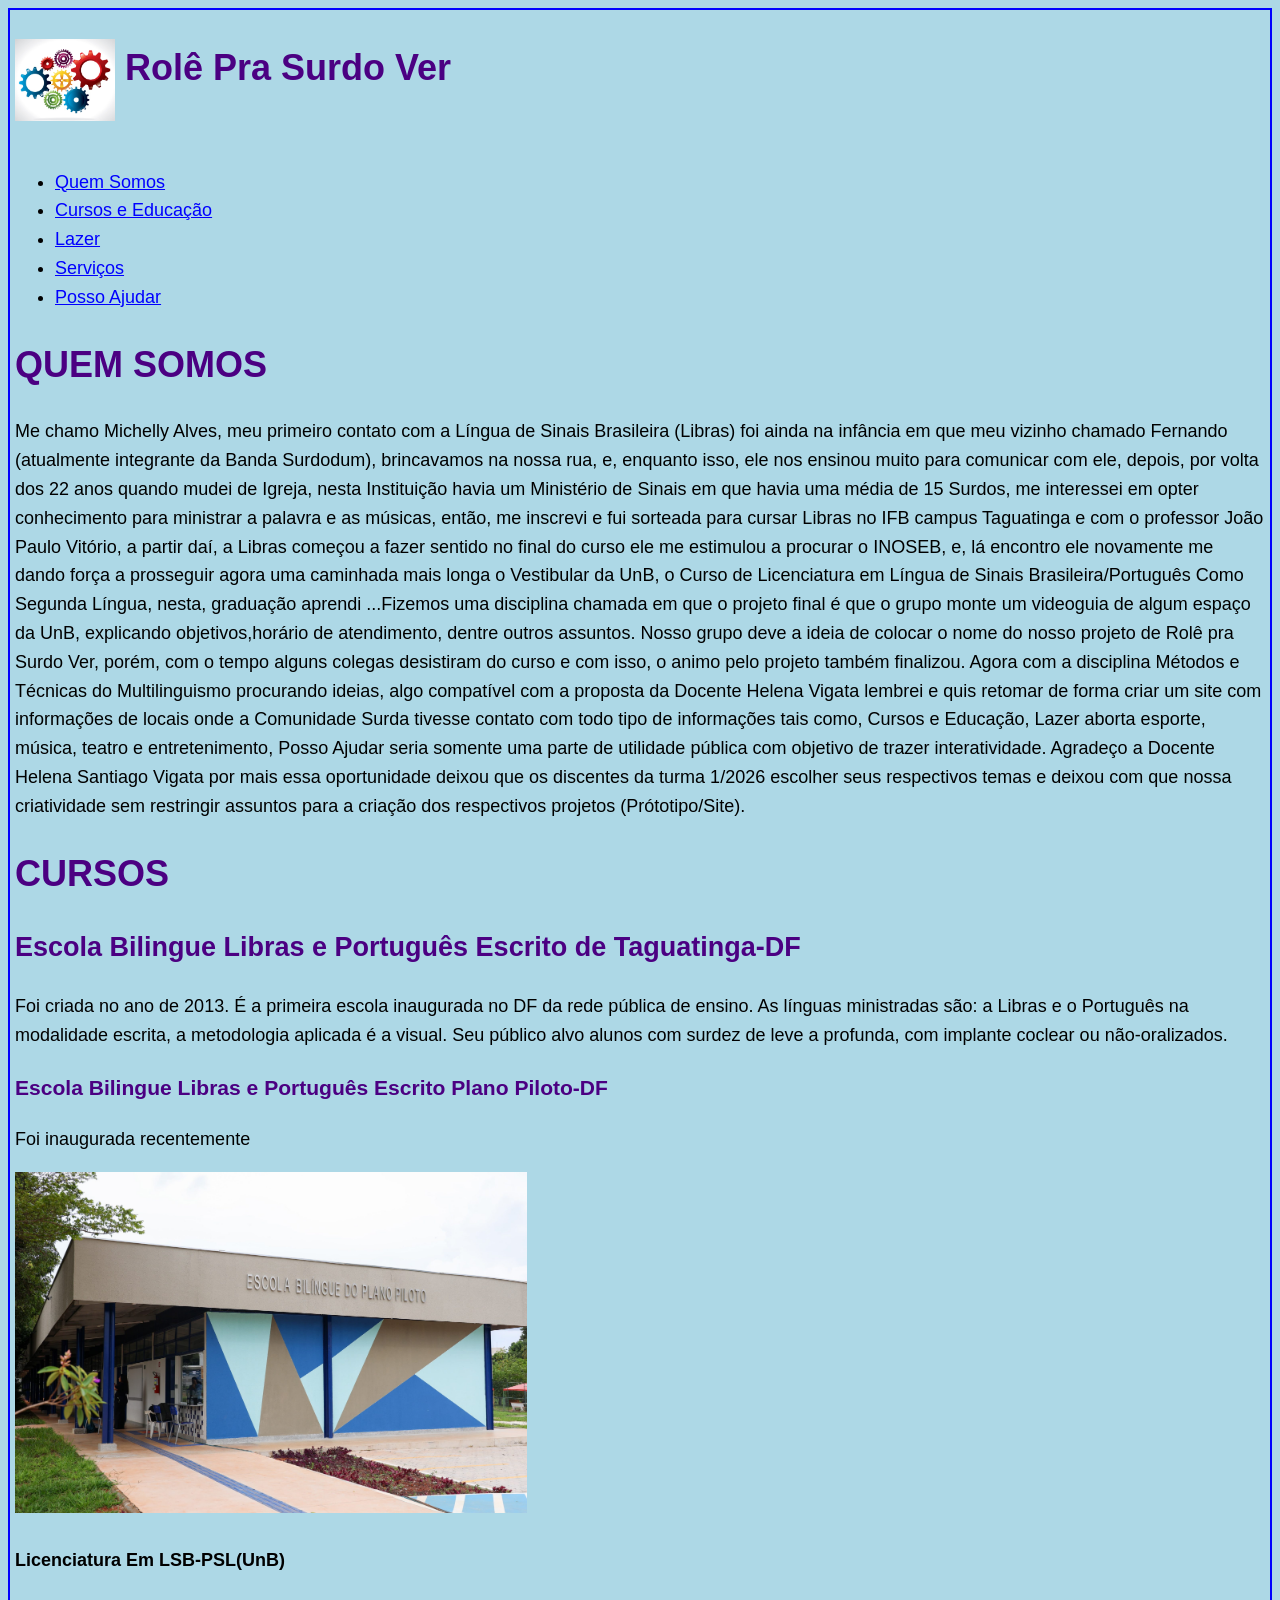
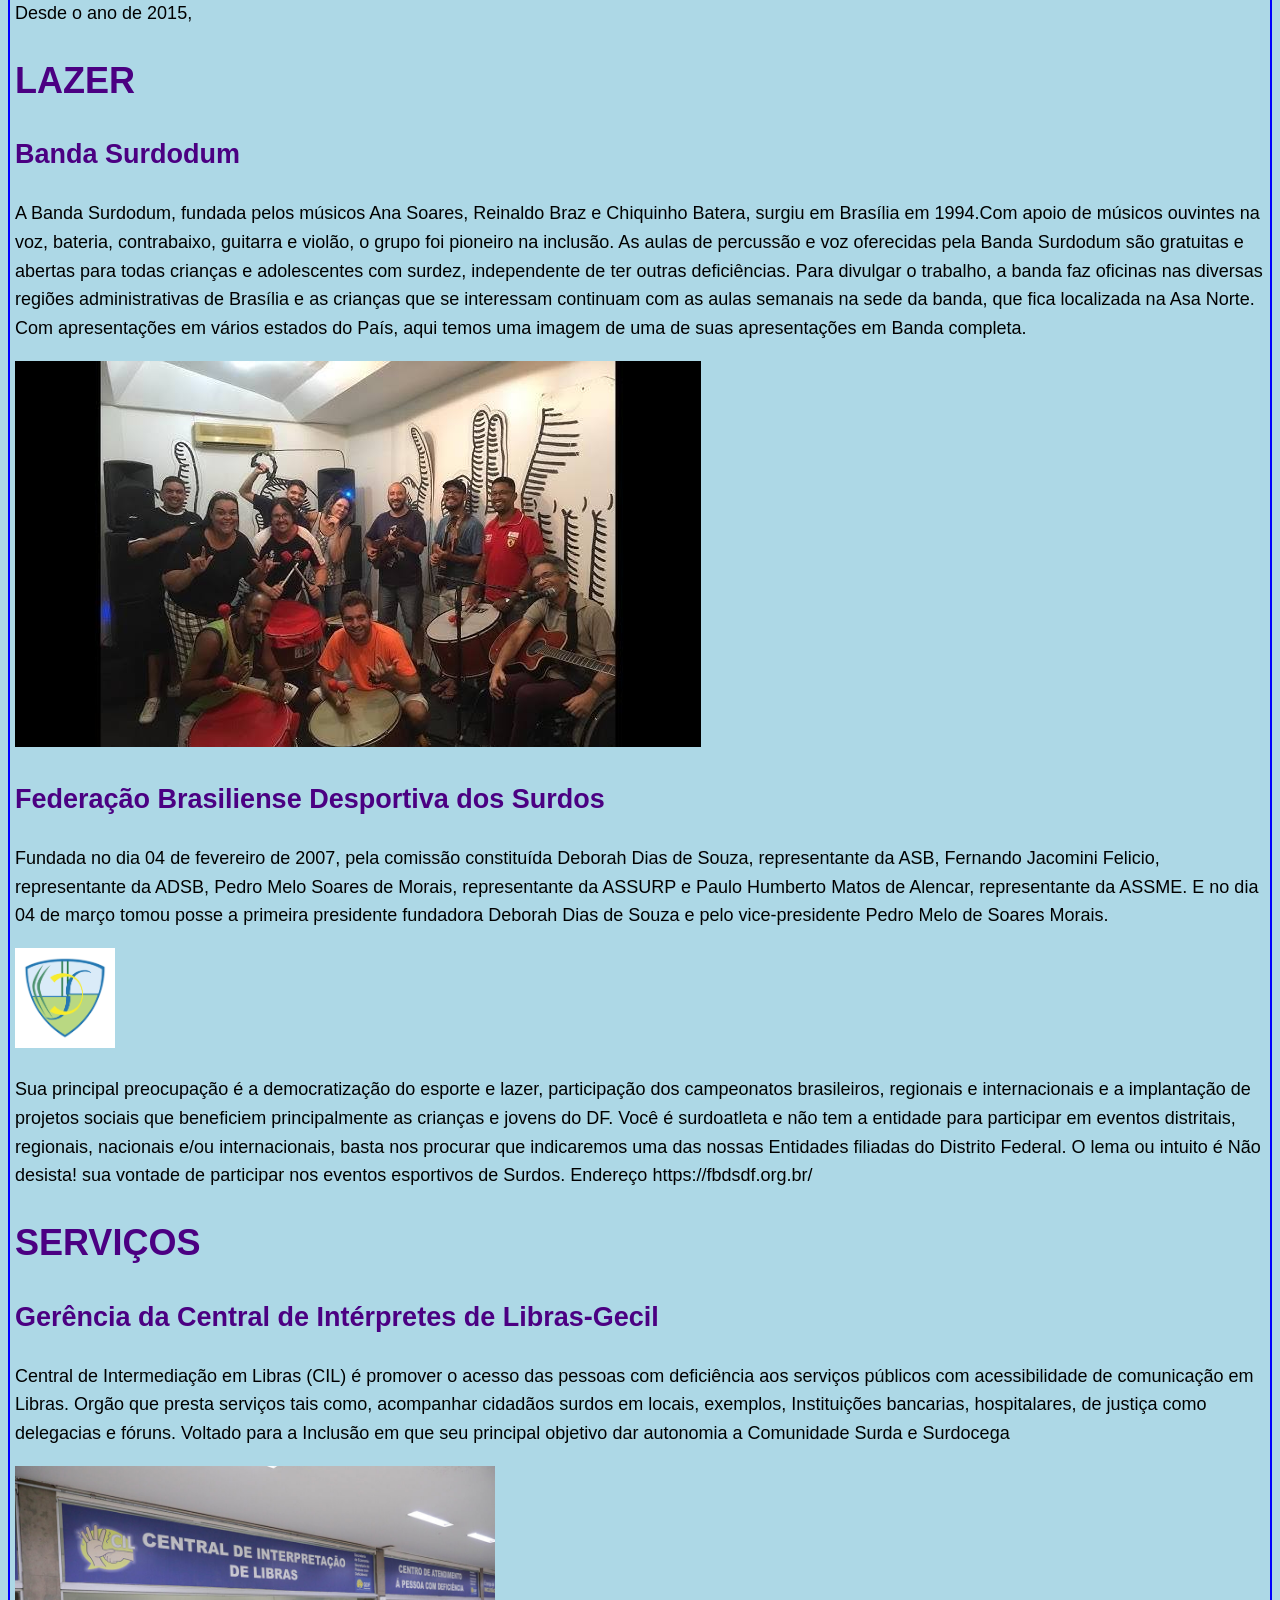
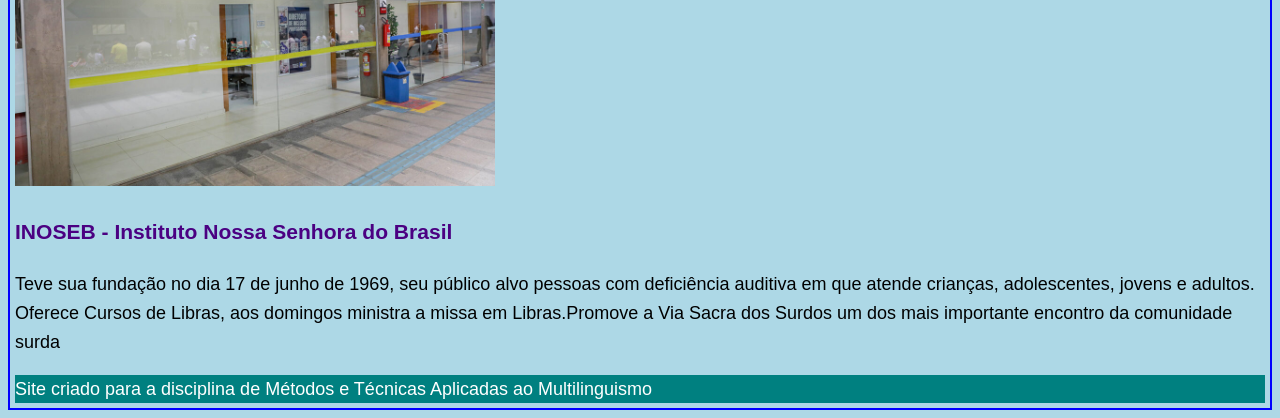
==== index.html @ 5b8fd138 "Alterando estilização" ====
<!DOCTYPE html>
<html lang="pt-BR">
<head>
    <meta charset="UTF-8">
    <meta name="viewport" content="width=device-width, initial-scale=1.0">
    <title>Rolê Pra Surdo Ver</title>
    <link rel="stylesheet" href="estilo.css">
</head>
<body>
    <div class="box">
        <img id="logo" src="img/img engrenagem coloridas.jpeg" alt="Descrição da imagem" />
        <h1>Rolê Pra Surdo Ver</h1>
        
    </div>
    <br />
<nav>
    <ul>
         <li>
            <a href="#Quem Somos">Quem Somos</a>
         </li>
         <li>
            <a href="#Cursos e Educação">Cursos e Educação</a>
         </li>
         <li>
            <a href="#Lazer">Lazer</a>
        </li>
         <li>
            <a href="#Serviços">Serviços</a>
        </li>
         <li>
            <a href="#Posso Ajudar">Posso Ajudar</a>
        </li>
    </ul>
  </nav>
                

            <h1 id="quem-somos">QUEM SOMOS</h1>
            <p>Me chamo Michelly Alves, meu primeiro contato com a Língua de Sinais Brasileira (Libras) foi ainda na infância em que meu vizinho chamado Fernando (atualmente integrante da Banda Surdodum), brincavamos na nossa rua, e, enquanto isso, ele nos ensinou muito para comunicar com ele, depois, por volta dos 22 anos quando mudei de Igreja, nesta Instituição havia um Ministério de Sinais em que havia uma média de 15 Surdos, me interessei em opter conhecimento para ministrar a palavra e as músicas, então, me inscrevi e fui sorteada para cursar Libras no IFB campus Taguatinga e com o professor João Paulo Vitório, a partir daí, a Libras começou a fazer sentido no final do curso ele me estimulou a procurar o INOSEB, e, lá encontro ele novamente me dando força a prosseguir agora uma caminhada mais longa o Vestibular da UnB, o Curso de Licenciatura em Língua de Sinais Brasileira/Português Como Segunda Língua, nesta, graduação aprendi ...Fizemos uma disciplina chamada  em que o projeto final é que o grupo monte um videoguia de algum espaço da UnB, explicando objetivos,horário de atendimento, dentre outros assuntos. Nosso grupo deve a ideia de colocar o nome do nosso projeto de Rolê pra Surdo Ver, porém, com o tempo alguns colegas desistiram do curso e com isso, o animo pelo projeto também finalizou. Agora com a disciplina Métodos e Técnicas do Multilinguismo procurando ideias, algo compatível com a proposta da Docente Helena Vigata lembrei e quis retomar de forma criar um site com informações de locais onde a Comunidade Surda tivesse contato com todo tipo de informações tais como, Cursos e Educação, Lazer aborta esporte, música, teatro e entretenimento, Posso Ajudar seria somente uma parte de utilidade pública com objetivo de trazer interatividade. Agradeço a Docente Helena Santiago Vigata por mais essa oportunidade deixou que os discentes da turma 1/2026 escolher seus respectivos temas e deixou com que nossa criatividade sem restringir assuntos para a criação dos respectivos projetos (Prótotipo/Site).</p>
                
                
            <h1 id="Cursos e Educação">CURSOS</h1>
            <h2>Escola Bilingue Libras e Português Escrito de Taguatinga-DF</h2>
            <p> Foi criada no ano de 2013. É a primeira escola inaugurada no DF da rede pública de ensino. As línguas ministradas são: a Libras e o Português na modalidade escrita, a metodologia aplicada é a visual. Seu público alvo alunos com surdez de leve a profunda, com implante coclear ou não-oralizados. </p>
    
            <h3>Escola Bilingue Libras e Português Escrito Plano Piloto-DF</h3>
            <p> Foi inaugurada recentemente </p>
            <img src="img/fachada da escola bilingue plano piloto.jpeg " width="512">
            
            <h4> Licenciatura Em LSB-PSL(UnB)</h4>
            <p>Desde o ano de 2015, </p>
        
       

            <h1 id="lazer">LAZER</h1>    
            <h2>Banda Surdodum</h2>
            <p> A Banda Surdodum, fundada pelos músicos Ana Soares, Reinaldo Braz e Chiquinho Batera, surgiu em Brasília em 1994.Com apoio de músicos ouvintes na voz, bateria, contrabaixo, guitarra e violão, o grupo foi pioneiro na inclusão.

                As aulas de percussão e voz oferecidas pela Banda Surdodum são gratuitas e abertas para todas crianças e adolescentes com surdez, independente de ter outras deficiências. Para divulgar o trabalho, a banda faz oficinas nas diversas regiões administrativas de Brasília e as crianças que se interessam continuam com as aulas semanais na sede da banda, que fica localizada na Asa Norte. Com apresentações em vários estados do País, aqui temos uma imagem de uma de suas apresentações em Banda completa.   </p>
            <img id="surdodum" src="img/surdodum.jpeg">
            <h2>Federação Brasiliense Desportiva dos Surdos</h2>
            <p> Fundada no dia 04 de fevereiro de 2007, pela comissão constituída Deborah Dias de Souza, representante da ASB, Fernando Jacomini Felicio, representante da ADSB, Pedro Melo Soares de Morais, representante da ASSURP e Paulo Humberto Matos de Alencar, representante da ASSME. E no dia 04 de março tomou posse a primeira presidente fundadora Deborah Dias de Souza e pelo vice-presidente Pedro Melo de Soares Morais.</p>
            <img id="fds" src="img/images.png">
            <p>
                Sua principal preocupação é a democratização do esporte e lazer, participação dos campeonatos brasileiros, regionais e internacionais e a implantação de projetos sociais que beneficiem principalmente as crianças e jovens do DF.

                Você é surdoatleta e não tem a entidade para participar em eventos distritais, regionais, nacionais e/ou internacionais, basta nos procurar que indicaremos uma das nossas Entidades filiadas do Distrito Federal.

                O lema ou intuito é Não desista! sua vontade de participar nos eventos esportivos de Surdos. Endereço https://fbdsdf.org.br/</p>
            </p>
            
            <h1 id="serviços">SERVIÇOS</h1>
            <h2>Gerência da Central de Intérpretes de Libras-Gecil</h2>
            <p> Central de Intermediação em Libras (CIL) é promover o acesso das pessoas com deficiência aos serviços públicos com acessibilidade de comunicação em Libras. Orgão que presta serviços tais como, acompanhar cidadãos surdos em locais, exemplos, Instituições bancarias, hospitalares, de justiça como delegacias e fóruns. Voltado para a Inclusão em que seu principal objetivo dar autonomia a Comunidade Surda e Surdocega</p>
            <img id="gecil" src="img/gecildf.jpg" />

            <h3>INOSEB - Instituto Nossa Senhora do Brasil</h3>
            <p>Teve sua fundação no dia 17 de junho de 1969, seu público alvo pessoas com deficiência auditiva em que atende crianças, adolescentes, jovens e adultos. Oferece Cursos de Libras, aos domingos ministra a missa em Libras.Promove a Via Sacra dos Surdos um dos mais importante encontro da comunidade surda</p>
            
<footer>Site criado para a disciplina de Métodos e Técnicas Aplicadas ao Multilinguismo</footer>
<div vw class="enabled">
  <div vw-access-button class="active"></div>
  <div vw-plugin-wrapper>
    <div class="vw-plugin-top-wrapper"></div>
  </div>
</div>
<script src="https://vlibras.gov.br/app/vlibras-plugin.js"></script>
<script>
  new window.VLibras.Widget('https://vlibras.gov.br/app');
</script>
</body>
</html>
---- estilo.css ----
element.style {

}
{
    padding: 0,3rem;
    background-color: #567895;
}
*,*::before, *::after {
    box-sizing: border-box;
}
div {
    display: block;
    unicode-bidi: isolate;
}
:root{
    --bg: lightblue;
    --heading: indigo;
    --link: blue;
    --bg-footer: teal;
    --text-footer: white;
}

body{
    padding: 5px;
    background: var(--bg);
    color: var(--text);
    font-size: 18px;
    line-height: 1.6;
    font-family: Arial, sans-serif;
    border-style: solid; 
    border-width: 2px;
    border-color: blue;

}

h1,h2,h3 {
    color: var(--heading);
}
a {
    color: var(--link);
    text-decoration: underline;
}

button {
    background: var(--primary);
    color:#FFFFFF;
    border: none;
    padding: 12px 18px;
    border-radius: 10px;
}

footer{
    bottom: 0;
    background: var(--bg-footer);
    color: var(--text-footer);
}

#logo 
{
    float: left;
    margin-right: 10px;
    width: 100px;
    
}
#lazer
{
    width: 70px;
}
#fds
{
    width: 100px;
}
#gecil
{
    width: 480px;
}
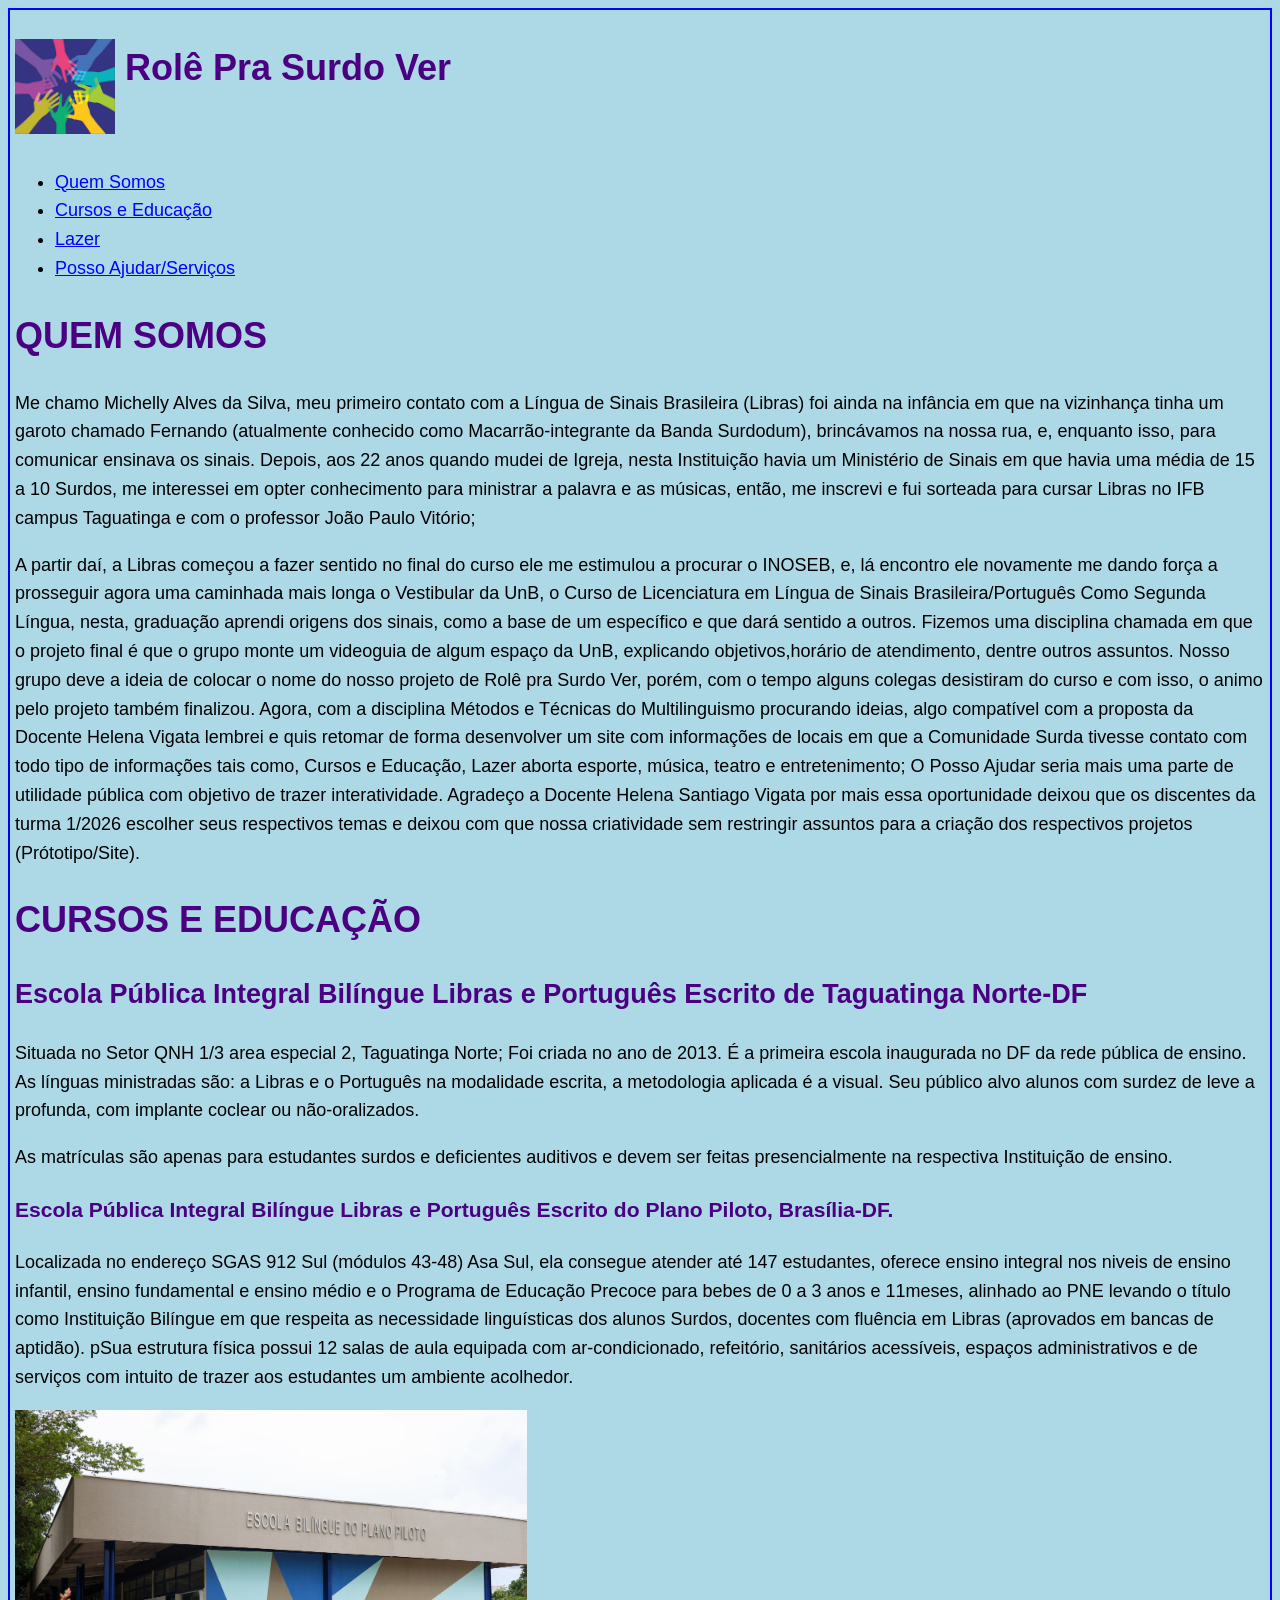
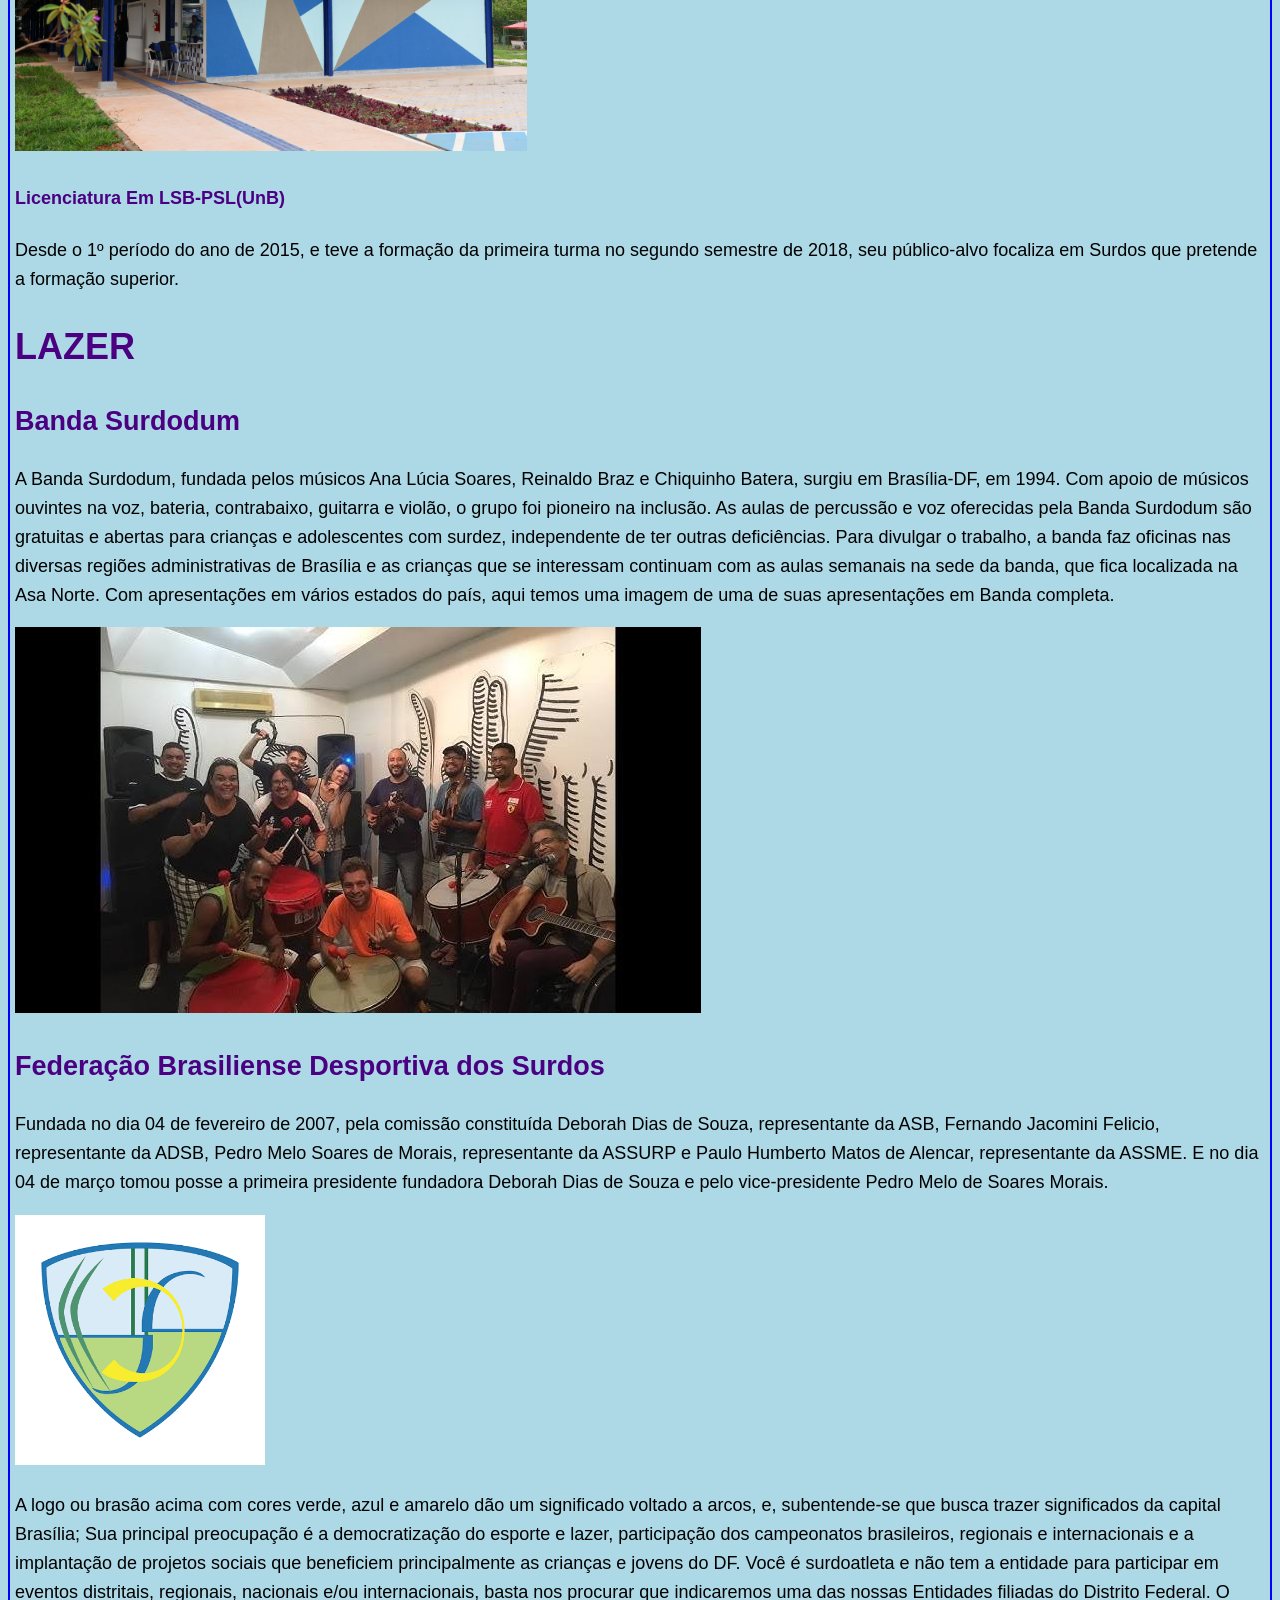
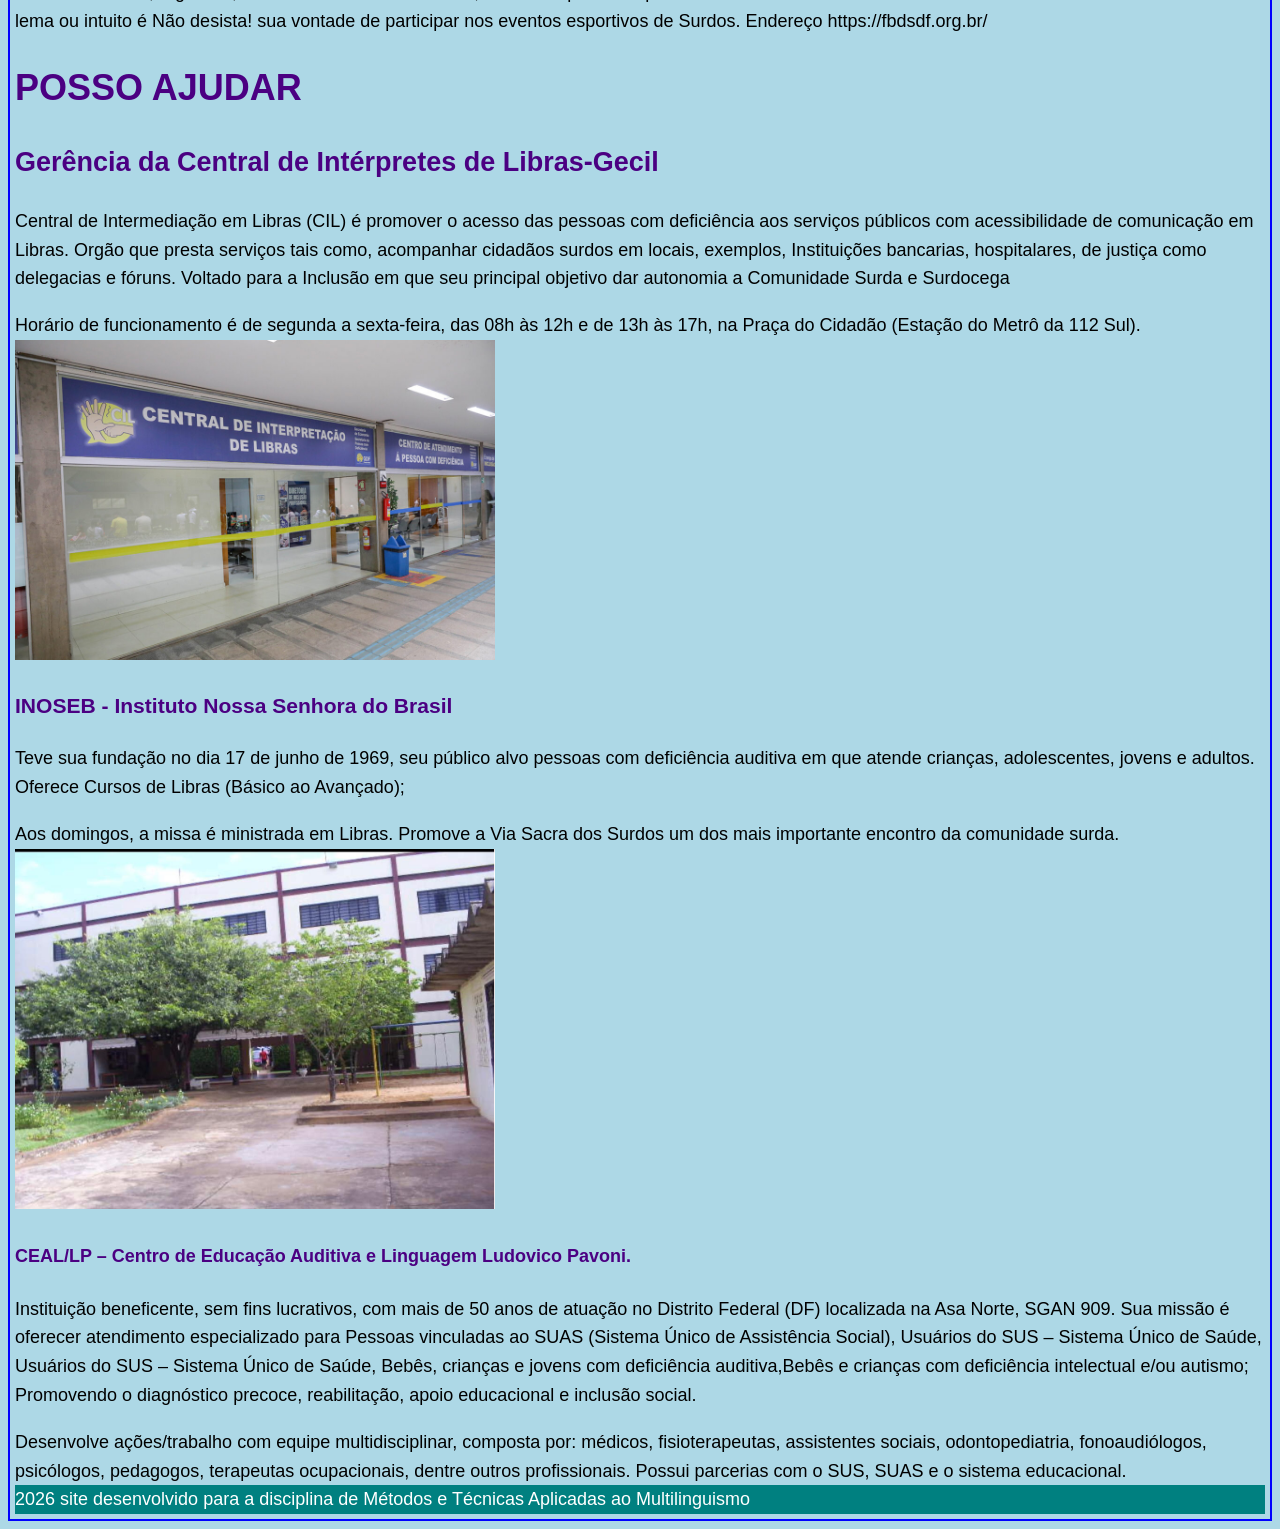
==== commit 8a432ed1: "Alterando estilização" ====
--- a/index.html
+++ b/index.html
@@ -8,7 +8,7 @@
 </head>
 <body>
     <div class="box">
-        <img id="logo" src="img/img engrenagem coloridas.jpeg" alt="Descrição da imagem" />
+        <img id="logo" src="img/circulo de maos.jpg" Descrição da imagem" />
         <h1>Rolê Pra Surdo Ver</h1>
         
     </div>
@@ -25,42 +25,41 @@
             <a href="#Lazer">Lazer</a>
         </li>
          <li>
-            <a href="#Serviços">Serviços</a>
-        </li>
-         <li>
-            <a href="#Posso Ajudar">Posso Ajudar</a>
+            <a href="#POSSO AJUDAR">Posso Ajudar/Serviços</a>
         </li>
     </ul>
   </nav>
                 
 
             <h1 id="quem-somos">QUEM SOMOS</h1>
-            <p>Me chamo Michelly Alves, meu primeiro contato com a Língua de Sinais Brasileira (Libras) foi ainda na infância em que meu vizinho chamado Fernando (atualmente integrante da Banda Surdodum), brincavamos na nossa rua, e, enquanto isso, ele nos ensinou muito para comunicar com ele, depois, por volta dos 22 anos quando mudei de Igreja, nesta Instituição havia um Ministério de Sinais em que havia uma média de 15 Surdos, me interessei em opter conhecimento para ministrar a palavra e as músicas, então, me inscrevi e fui sorteada para cursar Libras no IFB campus Taguatinga e com o professor João Paulo Vitório, a partir daí, a Libras começou a fazer sentido no final do curso ele me estimulou a procurar o INOSEB, e, lá encontro ele novamente me dando força a prosseguir agora uma caminhada mais longa o Vestibular da UnB, o Curso de Licenciatura em Língua de Sinais Brasileira/Português Como Segunda Língua, nesta, graduação aprendi ...Fizemos uma disciplina chamada  em que o projeto final é que o grupo monte um videoguia de algum espaço da UnB, explicando objetivos,horário de atendimento, dentre outros assuntos. Nosso grupo deve a ideia de colocar o nome do nosso projeto de Rolê pra Surdo Ver, porém, com o tempo alguns colegas desistiram do curso e com isso, o animo pelo projeto também finalizou. Agora com a disciplina Métodos e Técnicas do Multilinguismo procurando ideias, algo compatível com a proposta da Docente Helena Vigata lembrei e quis retomar de forma criar um site com informações de locais onde a Comunidade Surda tivesse contato com todo tipo de informações tais como, Cursos e Educação, Lazer aborta esporte, música, teatro e entretenimento, Posso Ajudar seria somente uma parte de utilidade pública com objetivo de trazer interatividade. Agradeço a Docente Helena Santiago Vigata por mais essa oportunidade deixou que os discentes da turma 1/2026 escolher seus respectivos temas e deixou com que nossa criatividade sem restringir assuntos para a criação dos respectivos projetos (Prótotipo/Site).</p>
-                
-                
-            <h1 id="Cursos e Educação">CURSOS</h1>
-            <h2>Escola Bilingue Libras e Português Escrito de Taguatinga-DF</h2>
-            <p> Foi criada no ano de 2013. É a primeira escola inaugurada no DF da rede pública de ensino. As línguas ministradas são: a Libras e o Português na modalidade escrita, a metodologia aplicada é a visual. Seu público alvo alunos com surdez de leve a profunda, com implante coclear ou não-oralizados. </p>
-    
-            <h3>Escola Bilingue Libras e Português Escrito Plano Piloto-DF</h3>
-            <p> Foi inaugurada recentemente </p>
+            <p>Me chamo Michelly Alves da Silva, meu primeiro contato com a Língua de Sinais Brasileira (Libras) foi ainda na infância em que na vizinhança tinha um garoto chamado Fernando (atualmente  conhecido como Macarrão-integrante da Banda Surdodum), brincávamos na nossa rua, e, enquanto isso, para comunicar ensinava os sinais. Depois, aos 22 anos quando mudei de Igreja, nesta Instituição havia um Ministério de Sinais em que havia uma média de 15  a 10 Surdos, me interessei em opter conhecimento para ministrar a palavra e as músicas, então, me inscrevi e fui sorteada para cursar Libras no IFB campus Taguatinga e com o professor João Paulo Vitório;</p>
+            <p1> A partir daí, a Libras começou a fazer sentido no final do curso ele me estimulou a procurar o INOSEB, e, lá encontro ele novamente me dando força a prosseguir agora uma caminhada mais longa o Vestibular da UnB, o Curso de Licenciatura em Língua de Sinais Brasileira/Português Como Segunda Língua, nesta, graduação aprendi origens dos sinais, como a base de um específico e que dará sentido a outros. Fizemos uma disciplina chamada  em que o projeto final é que o grupo monte um videoguia de algum espaço da UnB, explicando objetivos,horário de atendimento, dentre outros assuntos. Nosso grupo deve a ideia de colocar o nome do nosso projeto de Rolê pra Surdo Ver, porém, com o tempo alguns colegas desistiram do curso e com isso, o animo pelo projeto também finalizou. 
+            <p2> Agora, com a disciplina Métodos e Técnicas do Multilinguismo procurando ideias, algo compatível com a proposta da Docente Helena Vigata lembrei e quis retomar de forma desenvolver um site com informações de locais em que a Comunidade Surda tivesse contato com todo tipo de informações tais como, Cursos e Educação, Lazer aborta esporte, música, teatro e entretenimento; O Posso Ajudar seria mais uma parte de utilidade pública com objetivo de trazer interatividade. Agradeço a Docente Helena Santiago Vigata por mais essa oportunidade deixou que os discentes da turma 1/2026 escolher seus respectivos temas e deixou com que nossa criatividade sem restringir assuntos para a criação dos respectivos projetos (Prótotipo/Site).</p2>
+            <h1 id="Cursos e Educação">CURSOS E EDUCAÇÃO</h1>
+            <h2> Escola Pública Integral Bilíngue Libras e Português Escrito de Taguatinga Norte-DF </h2>
+            <p> Situada no Setor QNH 1/3 area especial 2, Taguatinga Norte; Foi criada no ano de 2013. É a primeira escola inaugurada no DF da rede pública de ensino. As línguas ministradas são: a Libras e o Português na modalidade escrita, a metodologia aplicada é a visual. Seu público alvo alunos com surdez de leve a profunda, com implante coclear ou não-oralizados. </p>
+            <p1> As matrículas são apenas para estudantes surdos e deficientes auditivos e devem ser feitas presencialmente na respectiva Instituição de ensino. </p1>
+            
+            <h3> Escola Pública Integral Bilíngue Libras e Português Escrito do Plano Piloto, Brasília-DF.</h3>
+            <p> Localizada no endereço SGAS 912 Sul (módulos 43-48) Asa Sul, ela consegue atender até 147 estudantes, oferece ensino integral nos niveis de ensino infantil, ensino fundamental e ensino médio e o Programa de Educação Precoce para bebes de 0 a 3 anos e 11meses, alinhado ao PNE levando o título como Instituição Bilíngue em que respeita as necessidade linguísticas dos alunos Surdos, docentes com fluência em Libras (aprovados em bancas de aptidão). pSua estrutura física possui 12 salas de aula equipada com ar-condicionado, refeitório, sanitários acessíveis, espaços administrativos e de serviços com intuito de trazer aos estudantes um ambiente acolhedor.</p>
             <img src="img/fachada da escola bilingue plano piloto.jpeg " width="512">
             
             <h4> Licenciatura Em LSB-PSL(UnB)</h4>
-            <p>Desde o ano de 2015, </p>
+            <p> Desde o 1º período do ano de 2015, e teve a formação da primeira turma no segundo semestre de 2018, seu público-alvo focaliza em Surdos que pretende a formação superior.</p>
         
        
 
             <h1 id="lazer">LAZER</h1>    
             <h2>Banda Surdodum</h2>
-            <p> A Banda Surdodum, fundada pelos músicos Ana Soares, Reinaldo Braz e Chiquinho Batera, surgiu em Brasília em 1994.Com apoio de músicos ouvintes na voz, bateria, contrabaixo, guitarra e violão, o grupo foi pioneiro na inclusão.
+            <p> A Banda Surdodum, fundada pelos músicos Ana Lúcia Soares, Reinaldo Braz e Chiquinho Batera, surgiu em Brasília-DF, em 1994. Com apoio de músicos ouvintes na voz, bateria, contrabaixo, guitarra e violão, o grupo foi pioneiro na inclusão.
 
-                As aulas de percussão e voz oferecidas pela Banda Surdodum são gratuitas e abertas para todas crianças e adolescentes com surdez, independente de ter outras deficiências. Para divulgar o trabalho, a banda faz oficinas nas diversas regiões administrativas de Brasília e as crianças que se interessam continuam com as aulas semanais na sede da banda, que fica localizada na Asa Norte. Com apresentações em vários estados do País, aqui temos uma imagem de uma de suas apresentações em Banda completa.   </p>
+                As aulas de percussão e voz oferecidas pela Banda Surdodum são gratuitas e abertas para crianças e adolescentes com surdez, independente de ter outras deficiências. Para divulgar o trabalho, a banda faz oficinas nas diversas regiões administrativas de Brasília e as crianças que se interessam continuam com as aulas semanais na sede da banda, que fica localizada na Asa Norte. Com apresentações em vários estados do país, aqui temos uma imagem de uma de suas apresentações em Banda completa.   </p>
             <img id="surdodum" src="img/surdodum.jpeg">
             <h2>Federação Brasiliense Desportiva dos Surdos</h2>
             <p> Fundada no dia 04 de fevereiro de 2007, pela comissão constituída Deborah Dias de Souza, representante da ASB, Fernando Jacomini Felicio, representante da ADSB, Pedro Melo Soares de Morais, representante da ASSURP e Paulo Humberto Matos de Alencar, representante da ASSME. E no dia 04 de março tomou posse a primeira presidente fundadora Deborah Dias de Souza e pelo vice-presidente Pedro Melo de Soares Morais.</p>
             <img id="fds" src="img/images.png">
             <p>
+                A logo ou brasão acima com cores verde, azul e amarelo dão um significado voltado a arcos, e, subentende-se que  busca trazer significados da capital Brasília;
                 Sua principal preocupação é a democratização do esporte e lazer, participação dos campeonatos brasileiros, regionais e internacionais e a implantação de projetos sociais que beneficiem principalmente as crianças e jovens do DF.
 
                 Você é surdoatleta e não tem a entidade para participar em eventos distritais, regionais, nacionais e/ou internacionais, basta nos procurar que indicaremos uma das nossas Entidades filiadas do Distrito Federal.
@@ -68,15 +67,22 @@
                 O lema ou intuito é Não desista! sua vontade de participar nos eventos esportivos de Surdos. Endereço https://fbdsdf.org.br/</p>
             </p>
             
-            <h1 id="serviços">SERVIÇOS</h1>
+            <h1 id="posso ajudar">POSSO AJUDAR</h1>
             <h2>Gerência da Central de Intérpretes de Libras-Gecil</h2>
             <p> Central de Intermediação em Libras (CIL) é promover o acesso das pessoas com deficiência aos serviços públicos com acessibilidade de comunicação em Libras. Orgão que presta serviços tais como, acompanhar cidadãos surdos em locais, exemplos, Instituições bancarias, hospitalares, de justiça como delegacias e fóruns. Voltado para a Inclusão em que seu principal objetivo dar autonomia a Comunidade Surda e Surdocega</p>
+            <p1> Horário de funcionamento é de segunda a sexta-feira, das 08h às 12h e de 13h às 17h, na Praça do Cidadão (Estação do Metrô da 112 Sul).</p1>
             <img id="gecil" src="img/gecildf.jpg" />
 
             <h3>INOSEB - Instituto Nossa Senhora do Brasil</h3>
-            <p>Teve sua fundação no dia 17 de junho de 1969, seu público alvo pessoas com deficiência auditiva em que atende crianças, adolescentes, jovens e adultos. Oferece Cursos de Libras, aos domingos ministra a missa em Libras.Promove a Via Sacra dos Surdos um dos mais importante encontro da comunidade surda</p>
-            
-<footer>Site criado para a disciplina de Métodos e Técnicas Aplicadas ao Multilinguismo</footer>
+            <p>Teve sua fundação no dia 17 de junho de 1969, seu público alvo pessoas com deficiência auditiva em que atende crianças, adolescentes, jovens e adultos. Oferece Cursos de Libras (Básico ao Avançado);</p> 
+            <p1>Aos domingos, a missa é ministrada em Libras. Promove a Via Sacra dos Surdos um dos mais importante encontro da comunidade surda.</p1>
+
+            <img id="Inoseb" src="img/Inoseb.jpg">
+            <h4> CEAL/LP – Centro de Educação Auditiva e Linguagem Ludovico Pavoni.</h4>
+            <p>Instituição beneficente, sem fins lucrativos, com mais de 50 anos de atuação no Distrito Federal (DF) localizada na Asa Norte, SGAN 909. Sua missão é oferecer atendimento especializado para Pessoas vinculadas ao SUAS (Sistema Único de Assistência Social), Usuários do SUS – Sistema Único de Saúde, Usuários do SUS – Sistema Único de Saúde, Bebês, crianças e jovens com deficiência auditiva,Bebês e crianças com deficiência intelectual e/ou autismo; Promovendo o diagnóstico precoce, reabilitação, apoio educacional e inclusão social.</p>
+            <p1> Desenvolve ações/trabalho com equipe multidisciplinar, composta por: médicos, fisioterapeutas, assistentes sociais, odontopediatria, fonoaudiólogos, psicólogos, pedagogos, terapeutas ocupacionais, dentre outros profissionais. Possui parcerias com o SUS, SUAS e o sistema educacional.</p1>
+
+            <footer> 2026 site desenvolvido para a disciplina de Métodos e Técnicas Aplicadas ao Multilinguismo</footer>
 <div vw class="enabled">
   <div vw-access-button class="active"></div>
   <div vw-plugin-wrapper>
--- a/estilo.css
+++ b/estilo.css
@@ -1,5 +1,4 @@
 element.style {
-
 }
 {
     padding: 0,3rem;
@@ -26,14 +25,14 @@
     color: var(--text);
     font-size: 18px;
     line-height: 1.6;
-    font-family: Arial, sans-serif;
+    font-family: Atkinson Hyperlegible, OpenDyslexic, sans-serif;
     border-style: solid; 
     border-width: 2px;
     border-color: blue;
 
 }
 
-h1,h2,h3 {
+h1,h2,h3,h4 {
     color: var(--heading);
 }
 a {
@@ -64,13 +63,17 @@
 }
 #lazer
 {
-    width: 70px;
+    width: 250px;
 }
 #fds
 {
-    width: 100px;
+    width: 250px;
 }
 #gecil
 {
     width: 480px;
 }
+#Inoseb
+{
+    width: 480px
+}
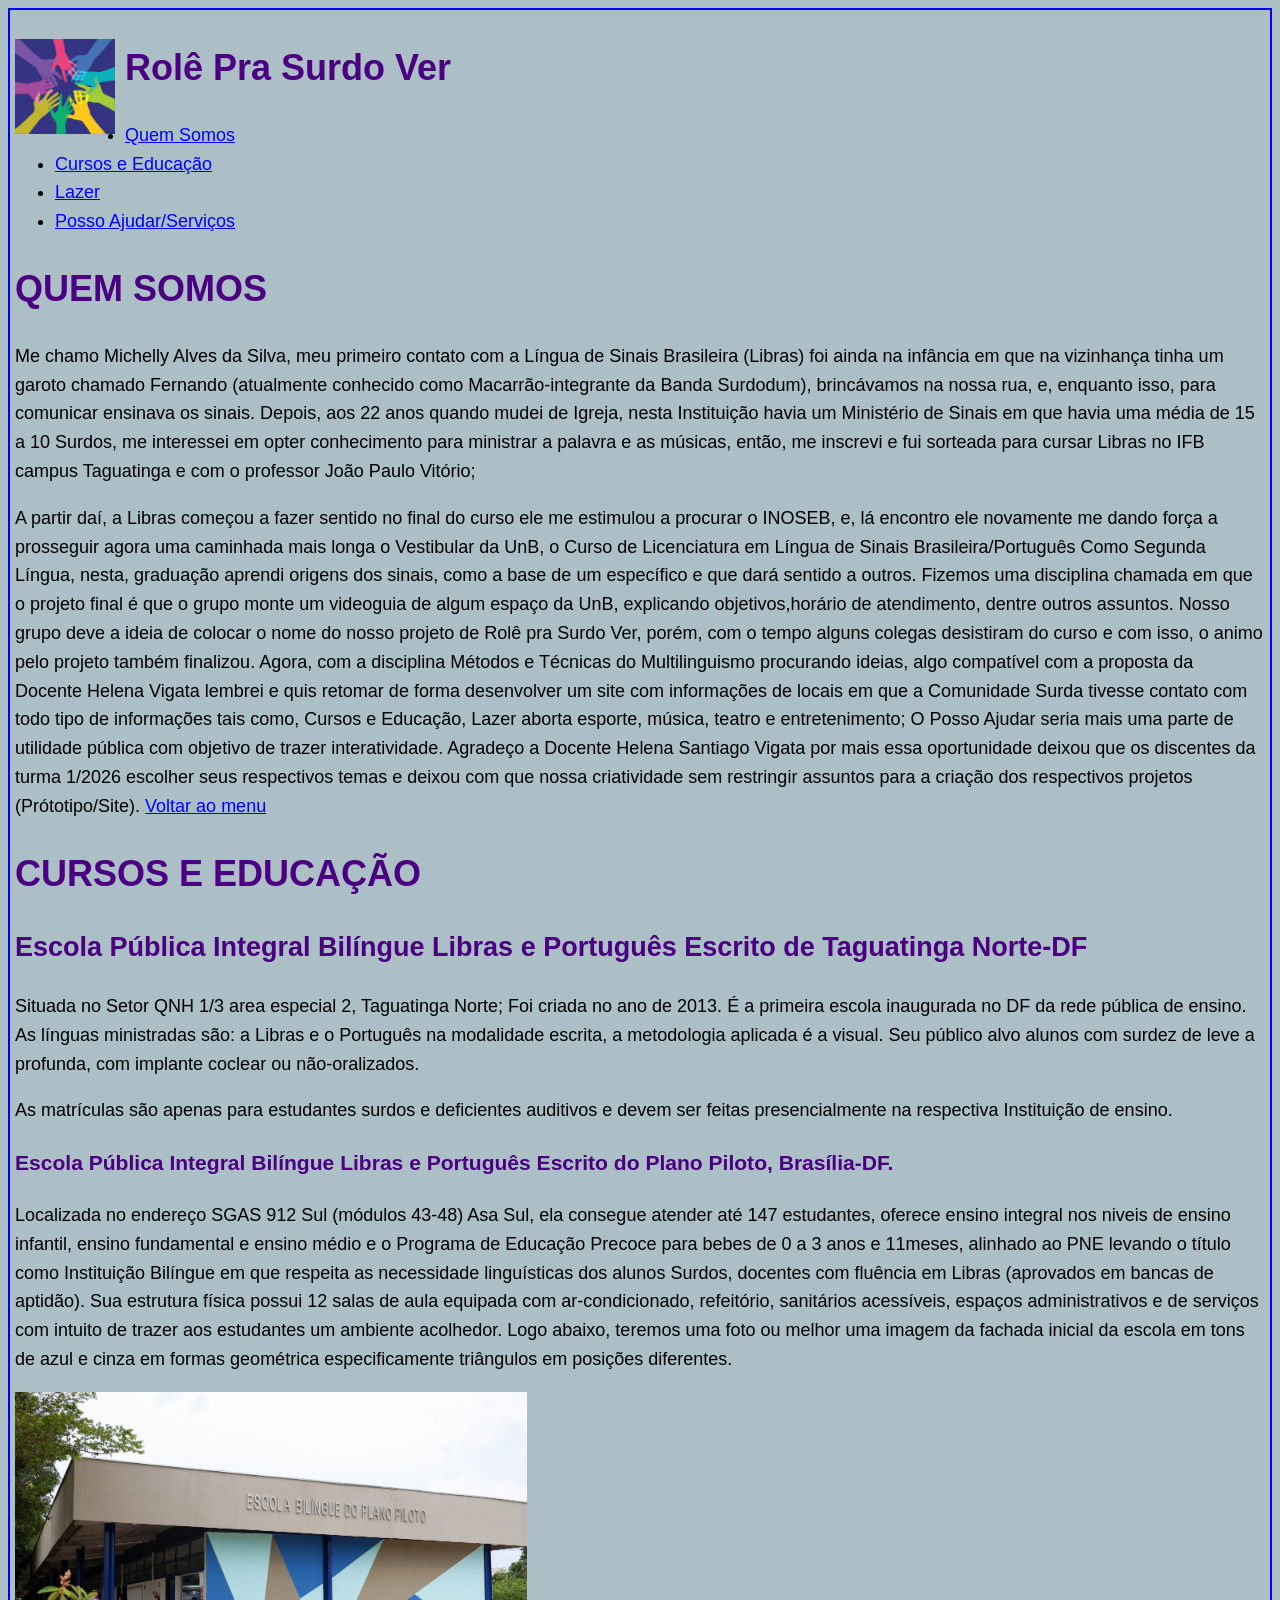
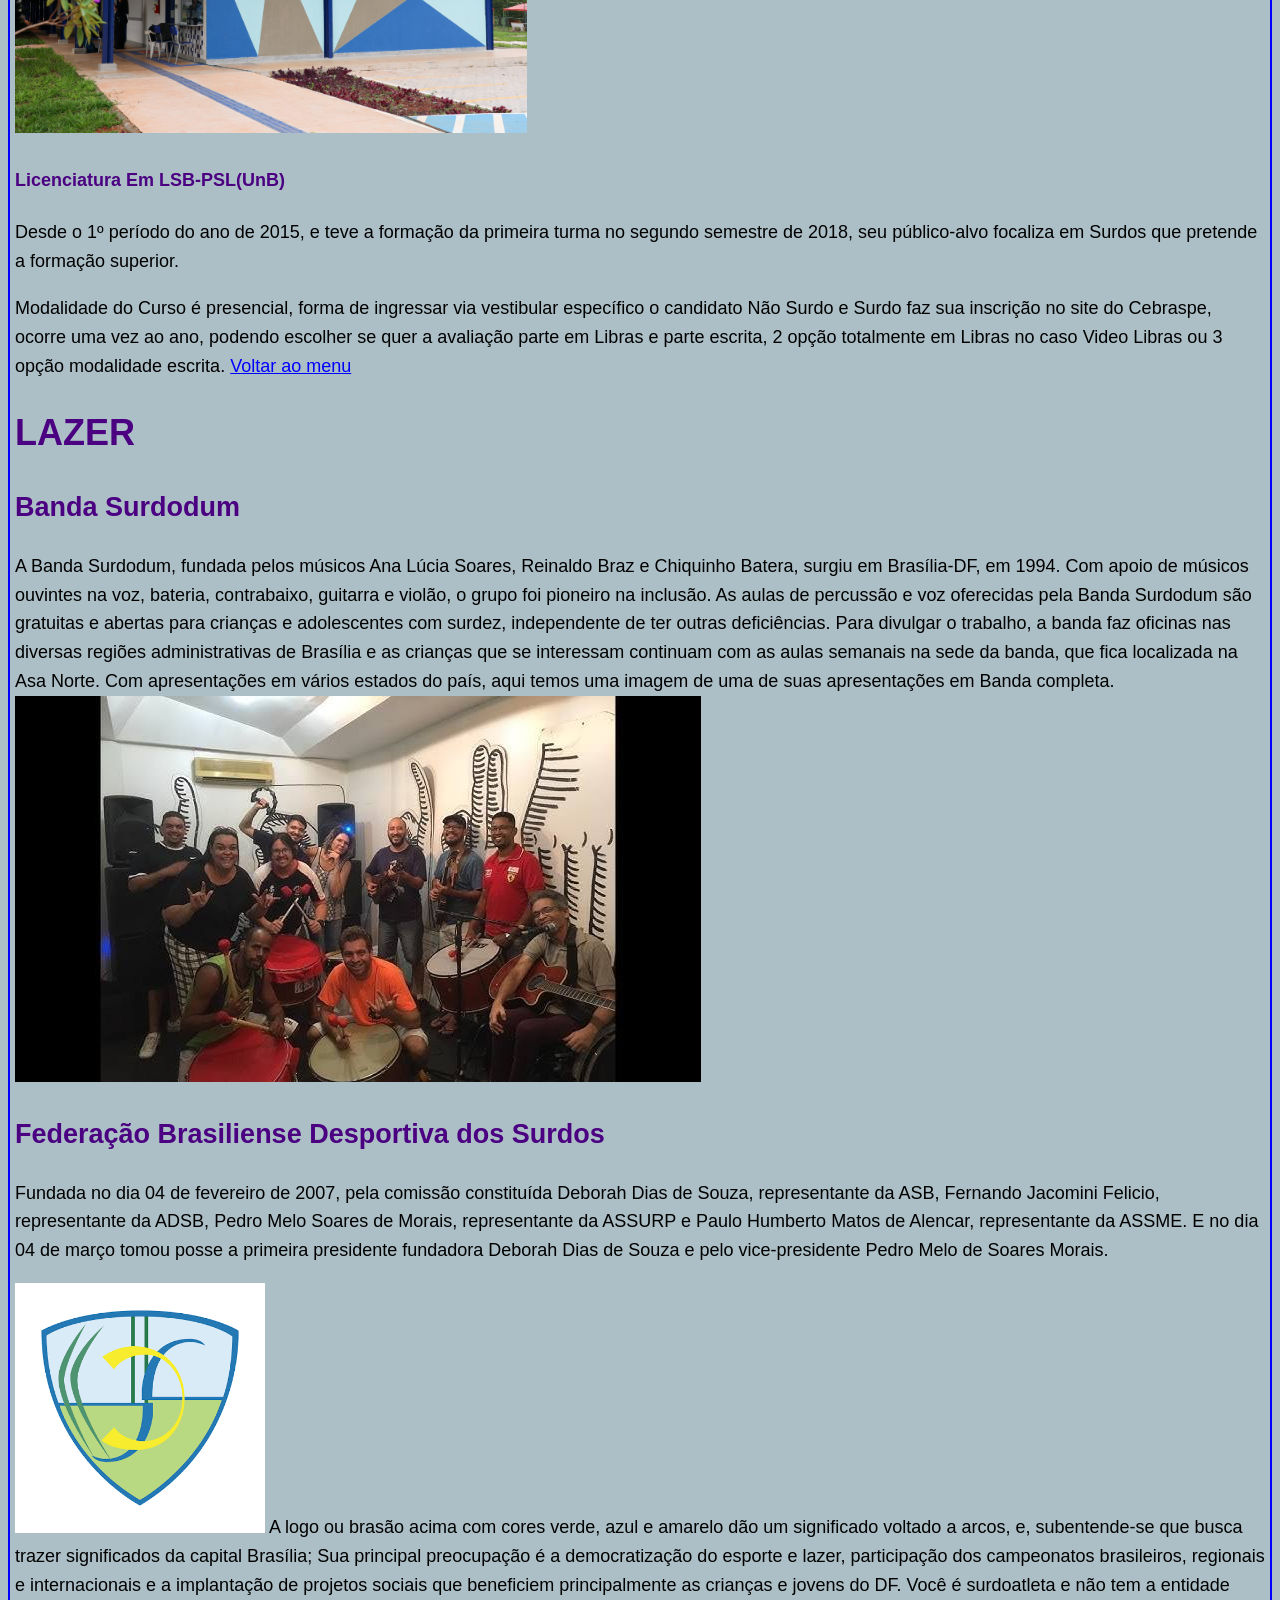
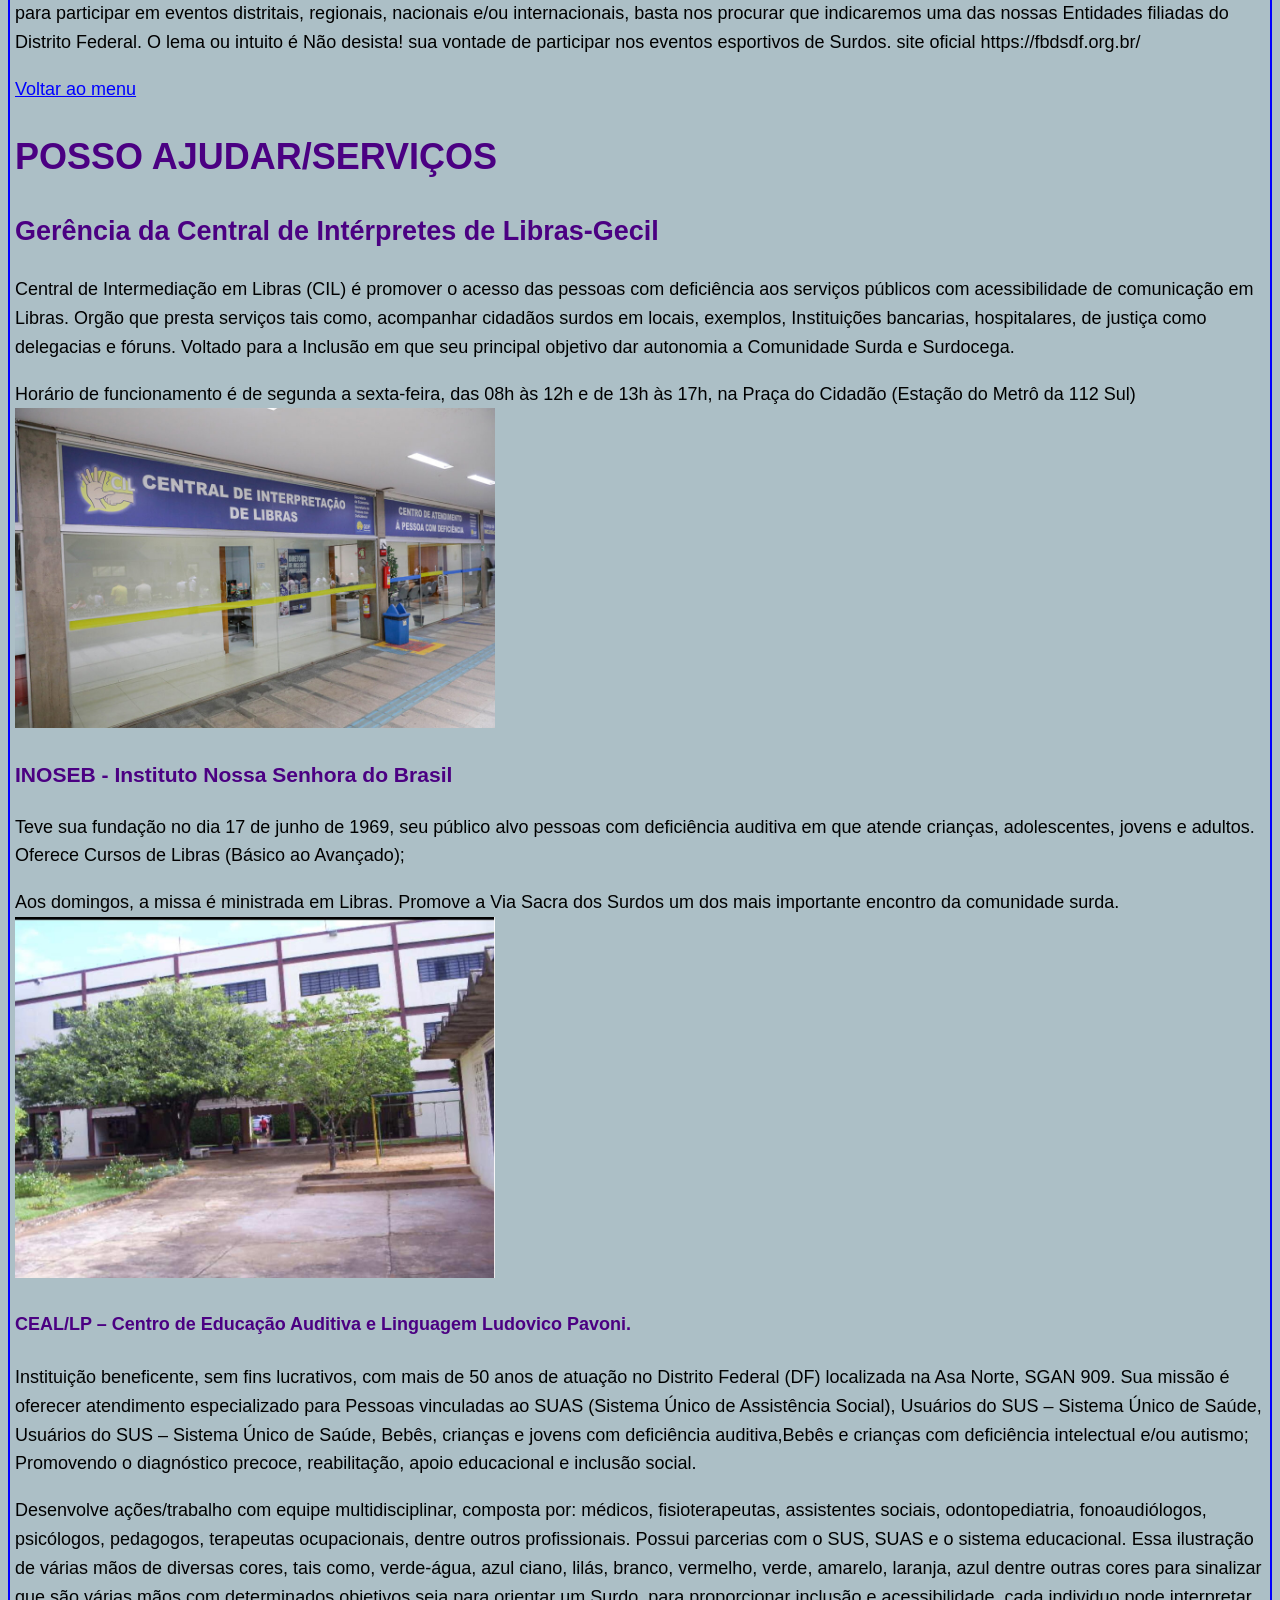
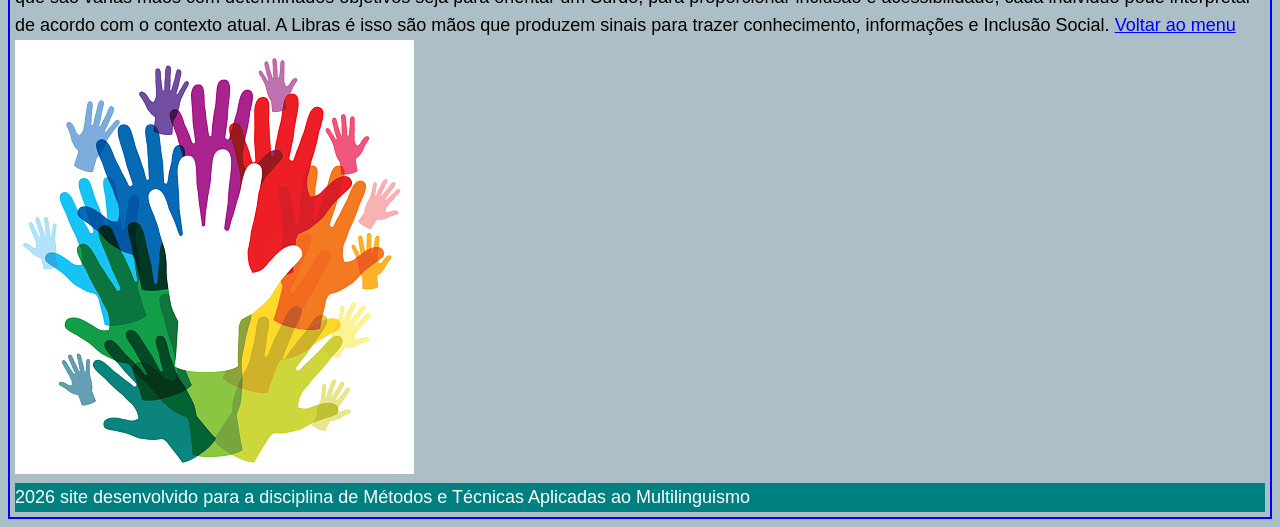
==== commit c166a1e0: "Alterando estilização" ====
--- a/index.html
+++ b/index.html
@@ -12,17 +12,17 @@
         <h1>Rolê Pra Surdo Ver</h1>
         
     </div>
-    <br />
+
 <nav>
     <ul>
          <li>
-            <a href="#Quem Somos">Quem Somos</a>
+            <a href="#QUEM SOMOS">Quem Somos</a>
          </li>
          <li>
-            <a href="#Cursos e Educação">Cursos e Educação</a>
+            <a href="#CURSOS E EDUCAÇÃO">Cursos e Educação</a>
          </li>
          <li>
-            <a href="#Lazer">Lazer</a>
+            <a href="#LAZER">Lazer</a>
         </li>
          <li>
             <a href="#POSSO AJUDAR">Posso Ajudar/Serviços</a>
@@ -30,48 +30,49 @@
     </ul>
   </nav>
                 
-
             <h1 id="quem-somos">QUEM SOMOS</h1>
             <p>Me chamo Michelly Alves da Silva, meu primeiro contato com a Língua de Sinais Brasileira (Libras) foi ainda na infância em que na vizinhança tinha um garoto chamado Fernando (atualmente  conhecido como Macarrão-integrante da Banda Surdodum), brincávamos na nossa rua, e, enquanto isso, para comunicar ensinava os sinais. Depois, aos 22 anos quando mudei de Igreja, nesta Instituição havia um Ministério de Sinais em que havia uma média de 15  a 10 Surdos, me interessei em opter conhecimento para ministrar a palavra e as músicas, então, me inscrevi e fui sorteada para cursar Libras no IFB campus Taguatinga e com o professor João Paulo Vitório;</p>
             <p1> A partir daí, a Libras começou a fazer sentido no final do curso ele me estimulou a procurar o INOSEB, e, lá encontro ele novamente me dando força a prosseguir agora uma caminhada mais longa o Vestibular da UnB, o Curso de Licenciatura em Língua de Sinais Brasileira/Português Como Segunda Língua, nesta, graduação aprendi origens dos sinais, como a base de um específico e que dará sentido a outros. Fizemos uma disciplina chamada  em que o projeto final é que o grupo monte um videoguia de algum espaço da UnB, explicando objetivos,horário de atendimento, dentre outros assuntos. Nosso grupo deve a ideia de colocar o nome do nosso projeto de Rolê pra Surdo Ver, porém, com o tempo alguns colegas desistiram do curso e com isso, o animo pelo projeto também finalizou. 
             <p2> Agora, com a disciplina Métodos e Técnicas do Multilinguismo procurando ideias, algo compatível com a proposta da Docente Helena Vigata lembrei e quis retomar de forma desenvolver um site com informações de locais em que a Comunidade Surda tivesse contato com todo tipo de informações tais como, Cursos e Educação, Lazer aborta esporte, música, teatro e entretenimento; O Posso Ajudar seria mais uma parte de utilidade pública com objetivo de trazer interatividade. Agradeço a Docente Helena Santiago Vigata por mais essa oportunidade deixou que os discentes da turma 1/2026 escolher seus respectivos temas e deixou com que nossa criatividade sem restringir assuntos para a criação dos respectivos projetos (Prótotipo/Site).</p2>
+            <a href="#menu"> Voltar ao menu</a>
+
             <h1 id="Cursos e Educação">CURSOS E EDUCAÇÃO</h1>
             <h2> Escola Pública Integral Bilíngue Libras e Português Escrito de Taguatinga Norte-DF </h2>
             <p> Situada no Setor QNH 1/3 area especial 2, Taguatinga Norte; Foi criada no ano de 2013. É a primeira escola inaugurada no DF da rede pública de ensino. As línguas ministradas são: a Libras e o Português na modalidade escrita, a metodologia aplicada é a visual. Seu público alvo alunos com surdez de leve a profunda, com implante coclear ou não-oralizados. </p>
             <p1> As matrículas são apenas para estudantes surdos e deficientes auditivos e devem ser feitas presencialmente na respectiva Instituição de ensino. </p1>
             
             <h3> Escola Pública Integral Bilíngue Libras e Português Escrito do Plano Piloto, Brasília-DF.</h3>
-            <p> Localizada no endereço SGAS 912 Sul (módulos 43-48) Asa Sul, ela consegue atender até 147 estudantes, oferece ensino integral nos niveis de ensino infantil, ensino fundamental e ensino médio e o Programa de Educação Precoce para bebes de 0 a 3 anos e 11meses, alinhado ao PNE levando o título como Instituição Bilíngue em que respeita as necessidade linguísticas dos alunos Surdos, docentes com fluência em Libras (aprovados em bancas de aptidão). pSua estrutura física possui 12 salas de aula equipada com ar-condicionado, refeitório, sanitários acessíveis, espaços administrativos e de serviços com intuito de trazer aos estudantes um ambiente acolhedor.</p>
+            <p> Localizada no endereço SGAS 912 Sul (módulos 43-48) Asa Sul, ela consegue atender até 147 estudantes, oferece ensino integral nos niveis de ensino infantil, ensino fundamental e ensino médio e o Programa de Educação Precoce para bebes de 0 a 3 anos e 11meses, alinhado ao PNE levando o título como Instituição Bilíngue em que respeita as necessidade linguísticas dos alunos Surdos, docentes com fluência em Libras (aprovados em bancas de aptidão). Sua estrutura física possui 12 salas de aula equipada com ar-condicionado, refeitório, sanitários acessíveis, espaços administrativos e de serviços com intuito de trazer aos estudantes um ambiente acolhedor. Logo abaixo, teremos uma foto ou melhor uma imagem da fachada inicial da escola em tons de azul e cinza em formas geométrica especificamente triângulos em posições diferentes.</p>
             <img src="img/fachada da escola bilingue plano piloto.jpeg " width="512">
             
             <h4> Licenciatura Em LSB-PSL(UnB)</h4>
             <p> Desde o 1º período do ano de 2015, e teve a formação da primeira turma no segundo semestre de 2018, seu público-alvo focaliza em Surdos que pretende a formação superior.</p>
-        
-       
+            <p1> Modalidade do Curso é presencial, forma de ingressar via vestibular específico o candidato Não Surdo e Surdo faz sua inscrição no site do Cebraspe, ocorre uma vez ao ano, podendo escolher se quer a avaliação parte em Libras e parte escrita, 2 opção totalmente em Libras no caso Video Libras ou 3 opção modalidade escrita.</p1>
+            <a href="#menu"> Voltar ao menu</a>
 
             <h1 id="lazer">LAZER</h1>    
             <h2>Banda Surdodum</h2>
             <p> A Banda Surdodum, fundada pelos músicos Ana Lúcia Soares, Reinaldo Braz e Chiquinho Batera, surgiu em Brasília-DF, em 1994. Com apoio de músicos ouvintes na voz, bateria, contrabaixo, guitarra e violão, o grupo foi pioneiro na inclusão.
 
-                As aulas de percussão e voz oferecidas pela Banda Surdodum são gratuitas e abertas para crianças e adolescentes com surdez, independente de ter outras deficiências. Para divulgar o trabalho, a banda faz oficinas nas diversas regiões administrativas de Brasília e as crianças que se interessam continuam com as aulas semanais na sede da banda, que fica localizada na Asa Norte. Com apresentações em vários estados do país, aqui temos uma imagem de uma de suas apresentações em Banda completa.   </p>
+            <p1>As aulas de percussão e voz oferecidas pela Banda Surdodum são gratuitas e abertas para crianças e adolescentes com surdez, independente de ter outras deficiências. Para divulgar o trabalho, a banda faz oficinas nas diversas regiões administrativas de Brasília e as crianças que se interessam continuam com as aulas semanais na sede da banda, que fica localizada na Asa Norte. Com apresentações em vários estados do país, aqui temos uma imagem de uma de suas apresentações em Banda completa.</p1>
             <img id="surdodum" src="img/surdodum.jpeg">
             <h2>Federação Brasiliense Desportiva dos Surdos</h2>
             <p> Fundada no dia 04 de fevereiro de 2007, pela comissão constituída Deborah Dias de Souza, representante da ASB, Fernando Jacomini Felicio, representante da ADSB, Pedro Melo Soares de Morais, representante da ASSURP e Paulo Humberto Matos de Alencar, representante da ASSME. E no dia 04 de março tomou posse a primeira presidente fundadora Deborah Dias de Souza e pelo vice-presidente Pedro Melo de Soares Morais.</p>
             <img id="fds" src="img/images.png">
-            <p>
                 A logo ou brasão acima com cores verde, azul e amarelo dão um significado voltado a arcos, e, subentende-se que  busca trazer significados da capital Brasília;
                 Sua principal preocupação é a democratização do esporte e lazer, participação dos campeonatos brasileiros, regionais e internacionais e a implantação de projetos sociais que beneficiem principalmente as crianças e jovens do DF.
 
                 Você é surdoatleta e não tem a entidade para participar em eventos distritais, regionais, nacionais e/ou internacionais, basta nos procurar que indicaremos uma das nossas Entidades filiadas do Distrito Federal.
 
-                O lema ou intuito é Não desista! sua vontade de participar nos eventos esportivos de Surdos. Endereço https://fbdsdf.org.br/</p>
-            </p>
+                O lema ou intuito é Não desista! sua vontade de participar nos eventos esportivos de Surdos. site oficial https://fbdsdf.org.br/</p>
+            <a href="#menu"> Voltar ao menu</a>
             
-            <h1 id="posso ajudar">POSSO AJUDAR</h1>
+            <h1 id="posso ajudar">POSSO AJUDAR/SERVIÇOS</h1>
             <h2>Gerência da Central de Intérpretes de Libras-Gecil</h2>
-            <p> Central de Intermediação em Libras (CIL) é promover o acesso das pessoas com deficiência aos serviços públicos com acessibilidade de comunicação em Libras. Orgão que presta serviços tais como, acompanhar cidadãos surdos em locais, exemplos, Instituições bancarias, hospitalares, de justiça como delegacias e fóruns. Voltado para a Inclusão em que seu principal objetivo dar autonomia a Comunidade Surda e Surdocega</p>
-            <p1> Horário de funcionamento é de segunda a sexta-feira, das 08h às 12h e de 13h às 17h, na Praça do Cidadão (Estação do Metrô da 112 Sul).</p1>
-            <img id="gecil" src="img/gecildf.jpg" />
+            <p> Central de Intermediação em Libras (CIL) é promover o acesso das pessoas com deficiência aos serviços públicos com acessibilidade de comunicação em Libras. Orgão que presta serviços tais como, acompanhar cidadãos surdos em locais, exemplos, Instituições bancarias, hospitalares, de justiça como delegacias e fóruns. Voltado para a Inclusão em que seu principal objetivo dar autonomia a Comunidade Surda e Surdocega.</p>
+            <p1>Horário de funcionamento é de segunda a sexta-feira, das 08h às 12h e de 13h às 17h, na Praça do Cidadão (Estação do Metrô da 112 Sul)</p1>
+
+            <img id="gecil" src="img/gecildf.jpg">
 
             <h3>INOSEB - Instituto Nossa Senhora do Brasil</h3>
             <p>Teve sua fundação no dia 17 de junho de 1969, seu público alvo pessoas com deficiência auditiva em que atende crianças, adolescentes, jovens e adultos. Oferece Cursos de Libras (Básico ao Avançado);</p> 
@@ -81,7 +82,9 @@
             <h4> CEAL/LP – Centro de Educação Auditiva e Linguagem Ludovico Pavoni.</h4>
             <p>Instituição beneficente, sem fins lucrativos, com mais de 50 anos de atuação no Distrito Federal (DF) localizada na Asa Norte, SGAN 909. Sua missão é oferecer atendimento especializado para Pessoas vinculadas ao SUAS (Sistema Único de Assistência Social), Usuários do SUS – Sistema Único de Saúde, Usuários do SUS – Sistema Único de Saúde, Bebês, crianças e jovens com deficiência auditiva,Bebês e crianças com deficiência intelectual e/ou autismo; Promovendo o diagnóstico precoce, reabilitação, apoio educacional e inclusão social.</p>
             <p1> Desenvolve ações/trabalho com equipe multidisciplinar, composta por: médicos, fisioterapeutas, assistentes sociais, odontopediatria, fonoaudiólogos, psicólogos, pedagogos, terapeutas ocupacionais, dentre outros profissionais. Possui parcerias com o SUS, SUAS e o sistema educacional.</p1>
-
+            <p2> Essa ilustração de várias mãos de diversas cores, tais como, verde-água, azul ciano, lilás, branco, vermelho, verde, amarelo, laranja, azul dentre outras cores para sinalizar que são várias mãos com determinados objetivos seja para orientar um Surdo, para proporcionar inclusão e acessibilidade, cada individuo pode interpretar de acordo com o contexto atual. A Libras é isso são mãos que produzem sinais para trazer conhecimento, informações e Inclusão Social.</p2>
+            <a href="#menu"> Voltar ao menu</a>
+            <img id="variasmaos" src="img/variasmaos.jpg">
             <footer> 2026 site desenvolvido para a disciplina de Métodos e Técnicas Aplicadas ao Multilinguismo</footer>
 <div vw class="enabled">
   <div vw-access-button class="active"></div>
--- a/estilo.css
+++ b/estilo.css
@@ -12,7 +12,7 @@
     unicode-bidi: isolate;
 }
 :root{
-    --bg: lightblue;
+    --bg: rgb(172, 191, 198);
     --heading: indigo;
     --link: blue;
     --bg-footer: teal;
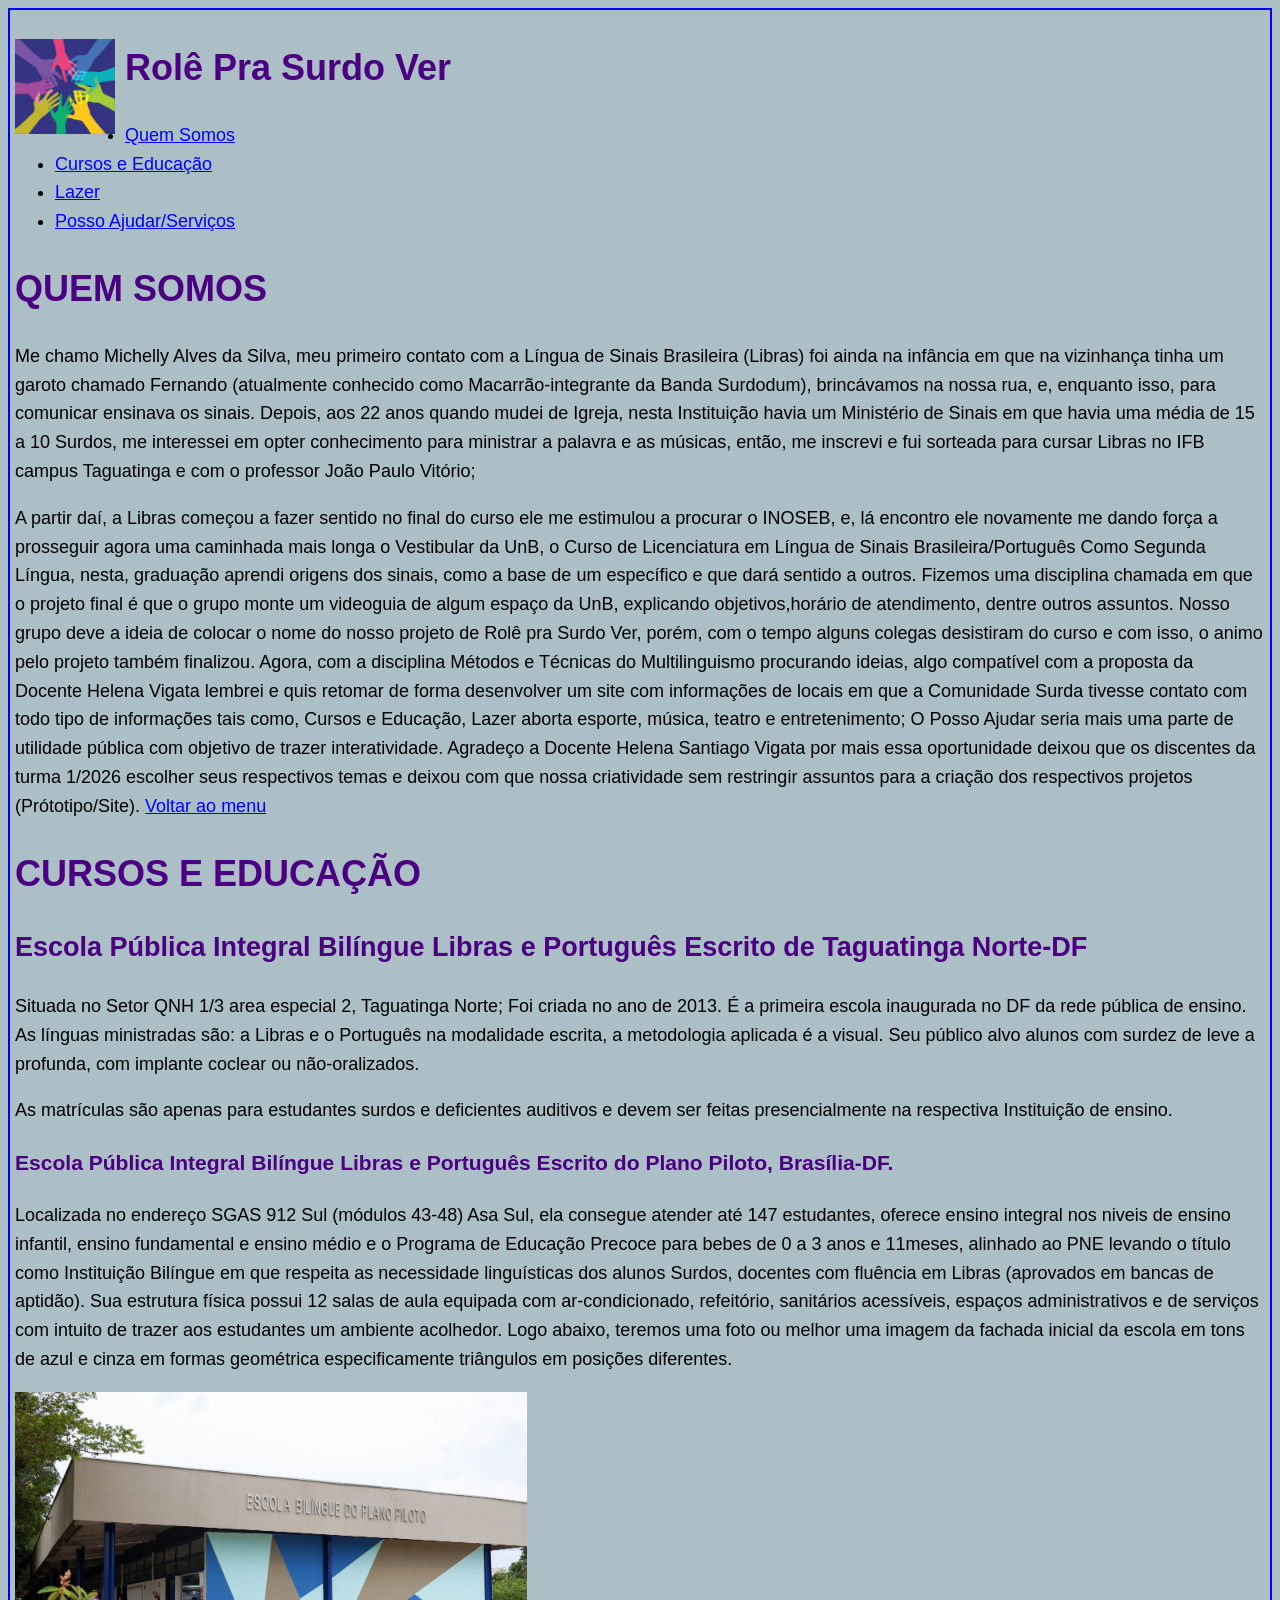
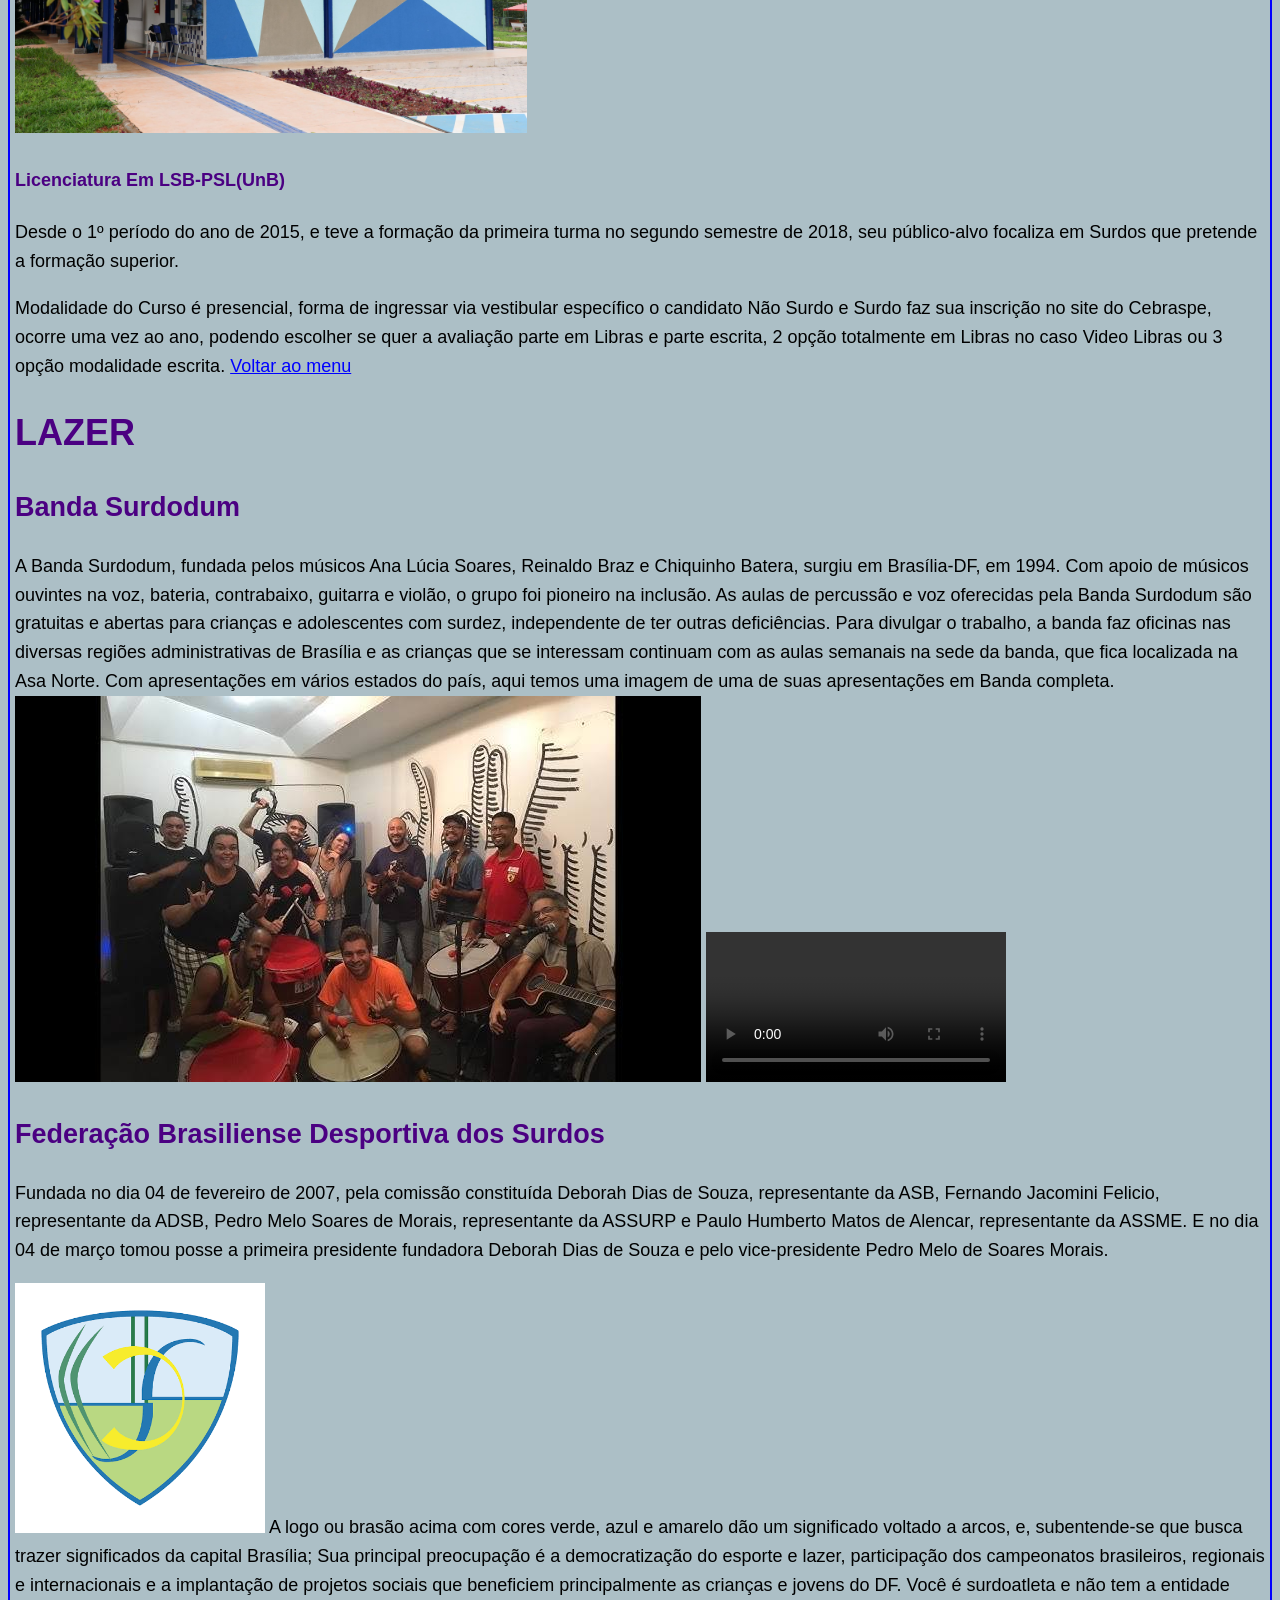
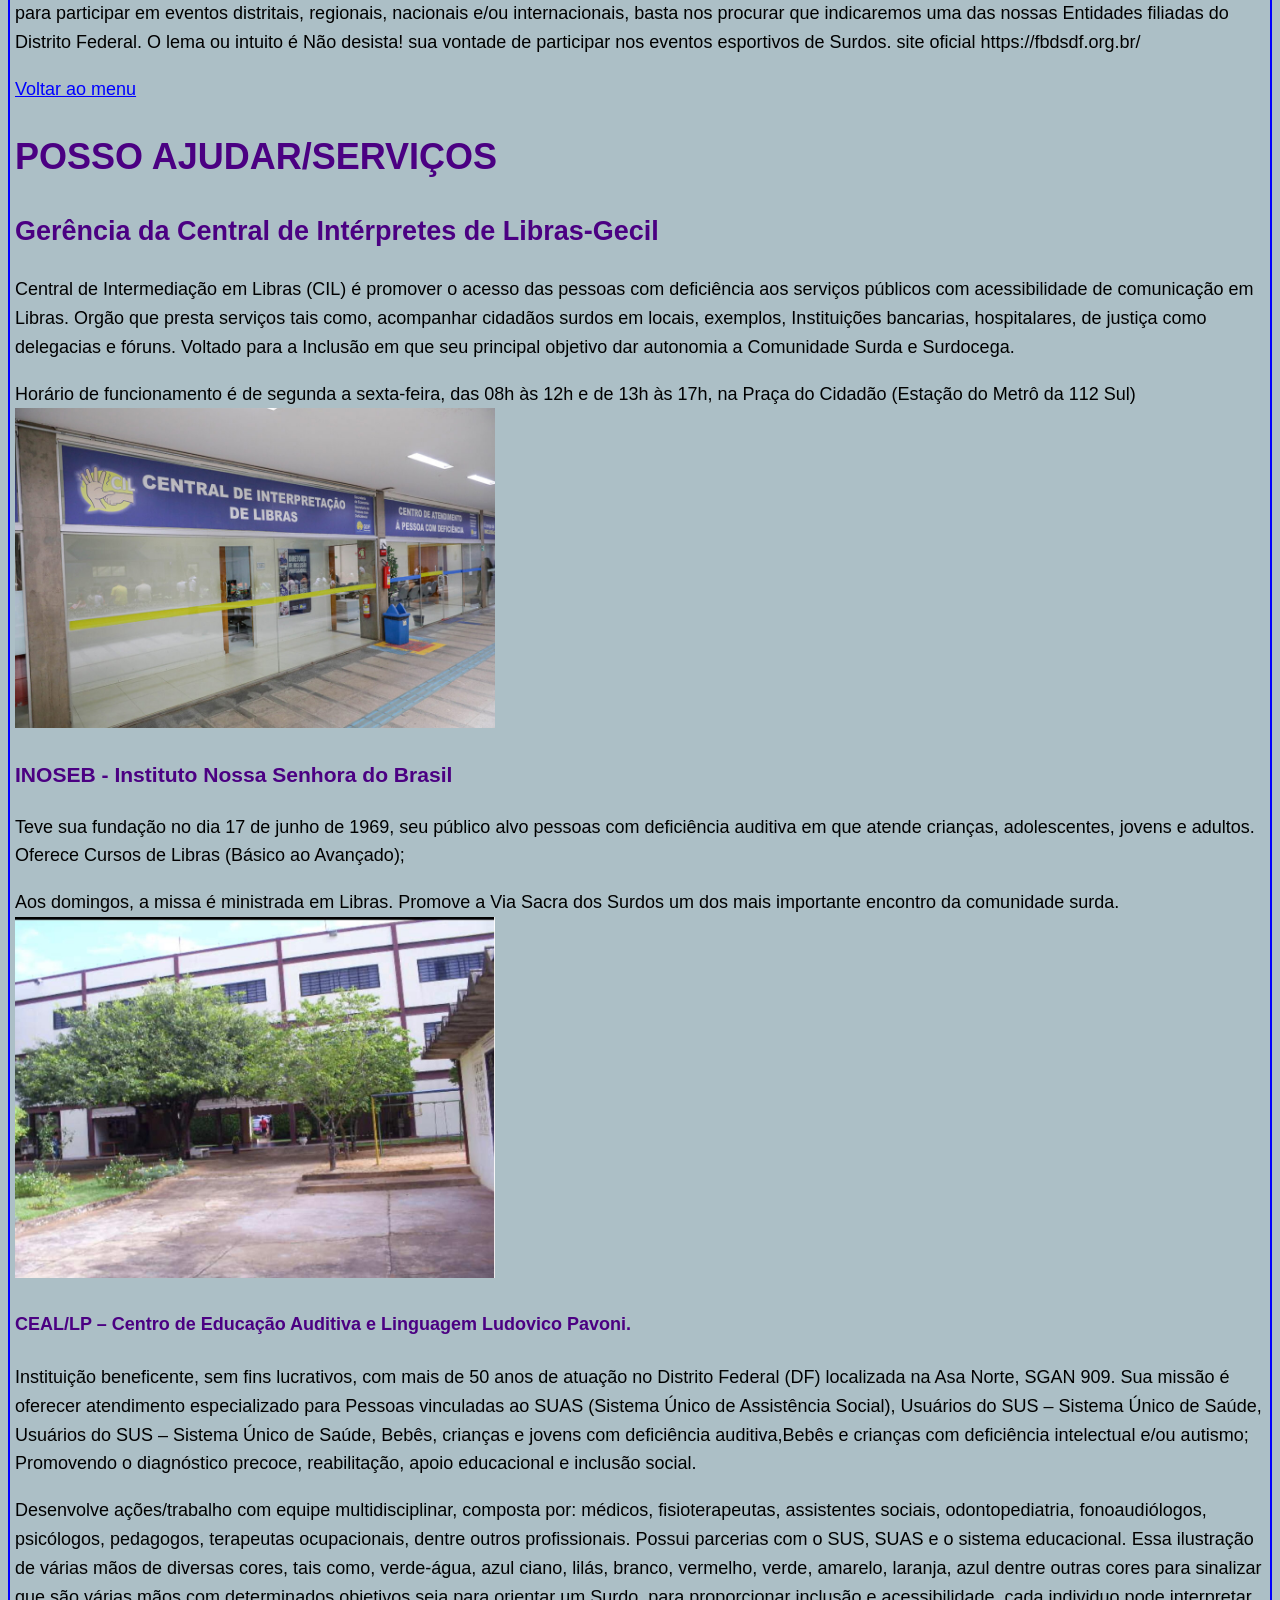
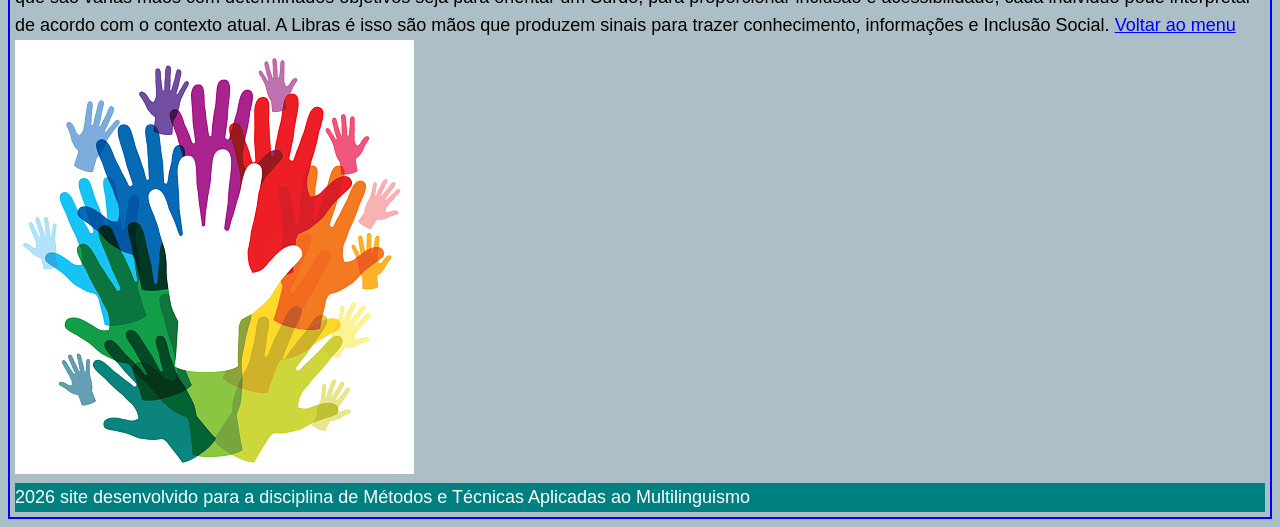
==== commit 04365670: "Alterando estilização" ====
--- a/index.html
+++ b/index.html
@@ -56,6 +56,7 @@
 
             <p1>As aulas de percussão e voz oferecidas pela Banda Surdodum são gratuitas e abertas para crianças e adolescentes com surdez, independente de ter outras deficiências. Para divulgar o trabalho, a banda faz oficinas nas diversas regiões administrativas de Brasília e as crianças que se interessam continuam com as aulas semanais na sede da banda, que fica localizada na Asa Norte. Com apresentações em vários estados do país, aqui temos uma imagem de uma de suas apresentações em Banda completa.</p1>
             <img id="surdodum" src="img/surdodum.jpeg">
+            <video src="Meu Video/VID-20260703-WA0007.mp4"controls/>
             <h2>Federação Brasiliense Desportiva dos Surdos</h2>
             <p> Fundada no dia 04 de fevereiro de 2007, pela comissão constituída Deborah Dias de Souza, representante da ASB, Fernando Jacomini Felicio, representante da ADSB, Pedro Melo Soares de Morais, representante da ASSURP e Paulo Humberto Matos de Alencar, representante da ASSME. E no dia 04 de março tomou posse a primeira presidente fundadora Deborah Dias de Souza e pelo vice-presidente Pedro Melo de Soares Morais.</p>
             <img id="fds" src="img/images.png">
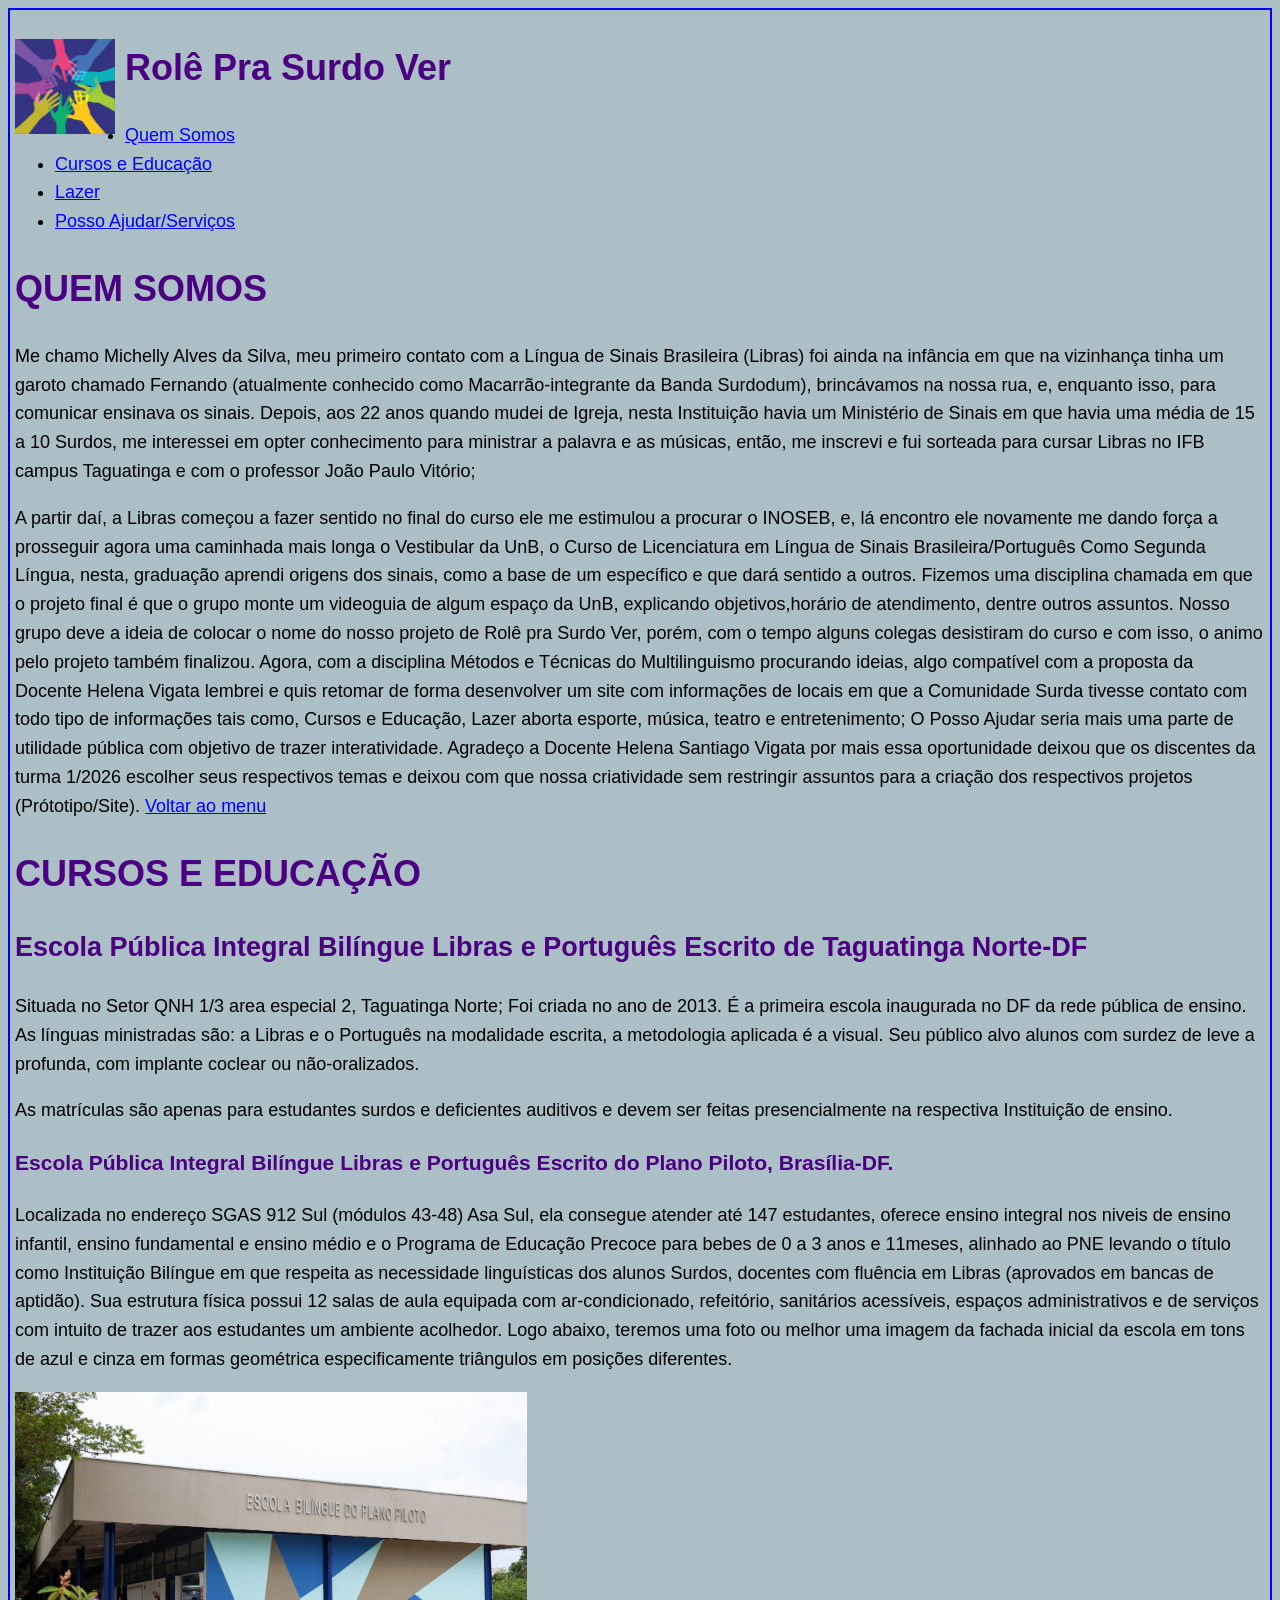
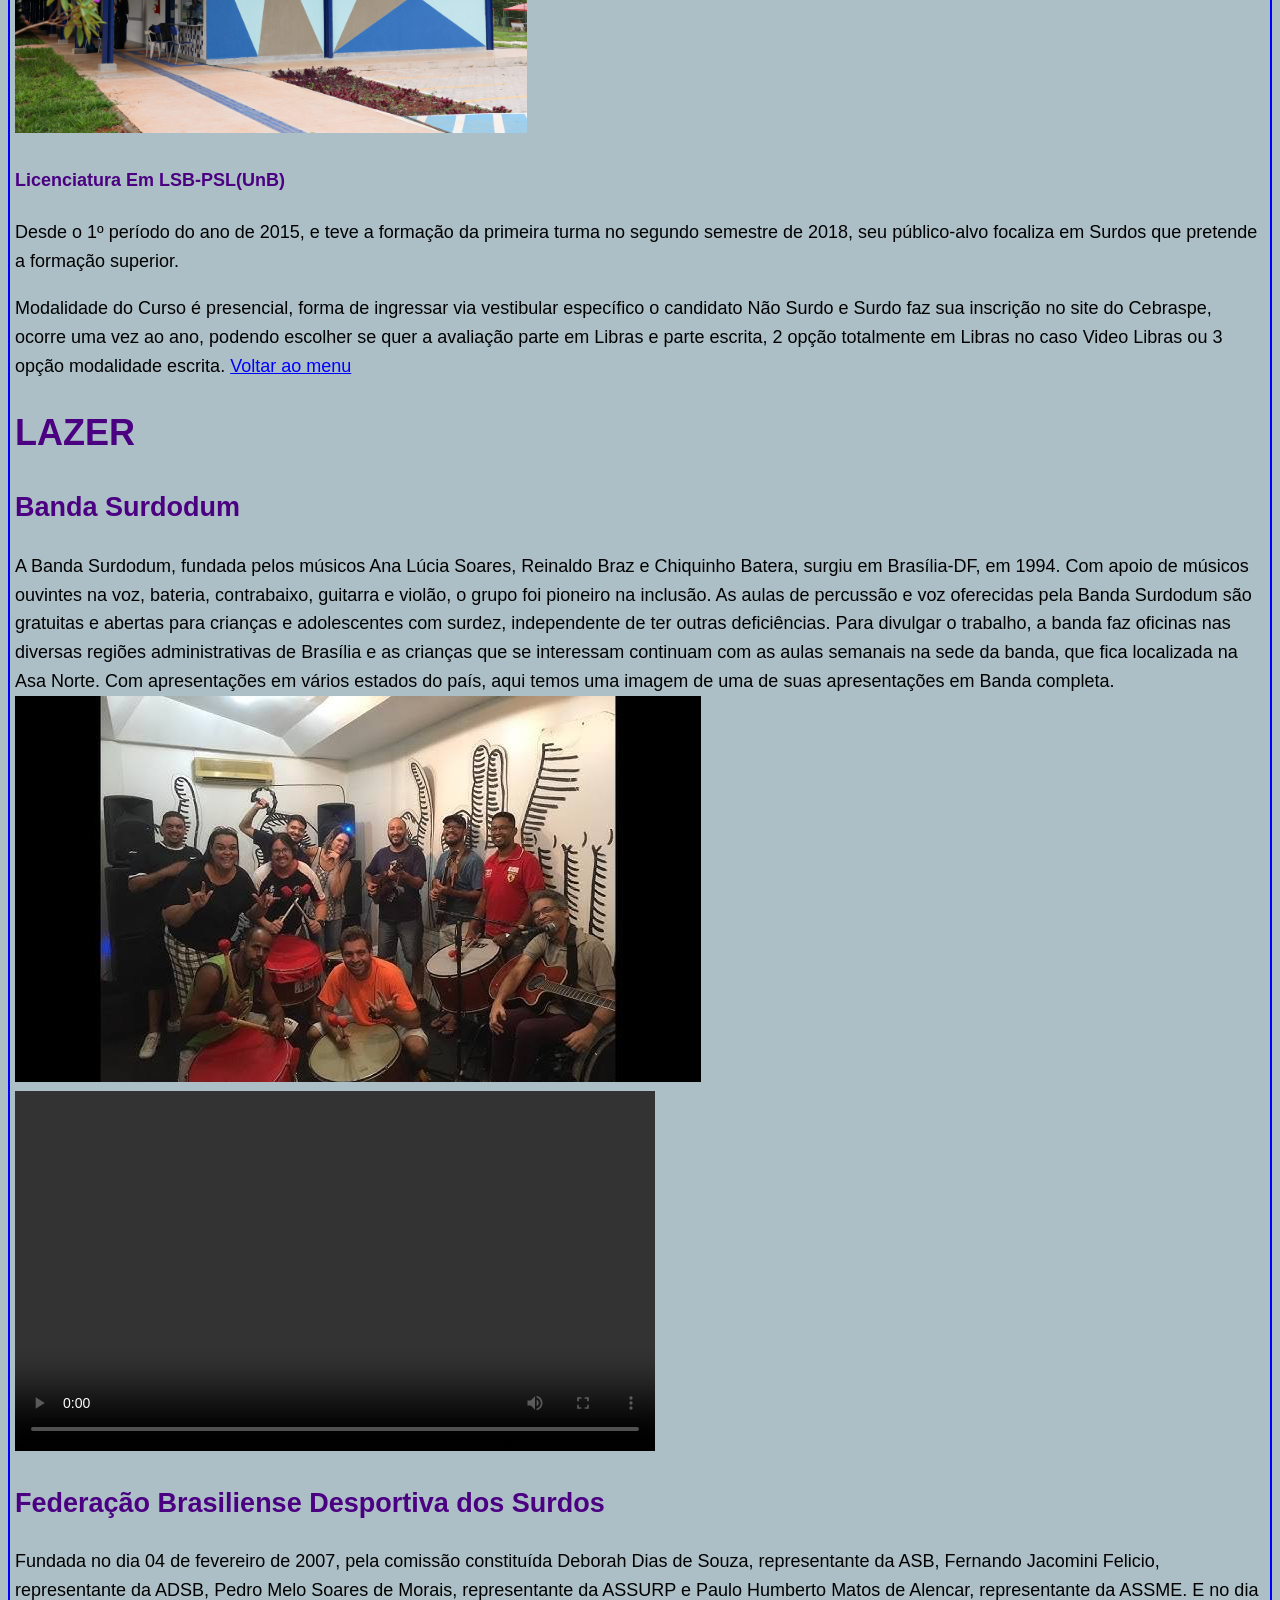
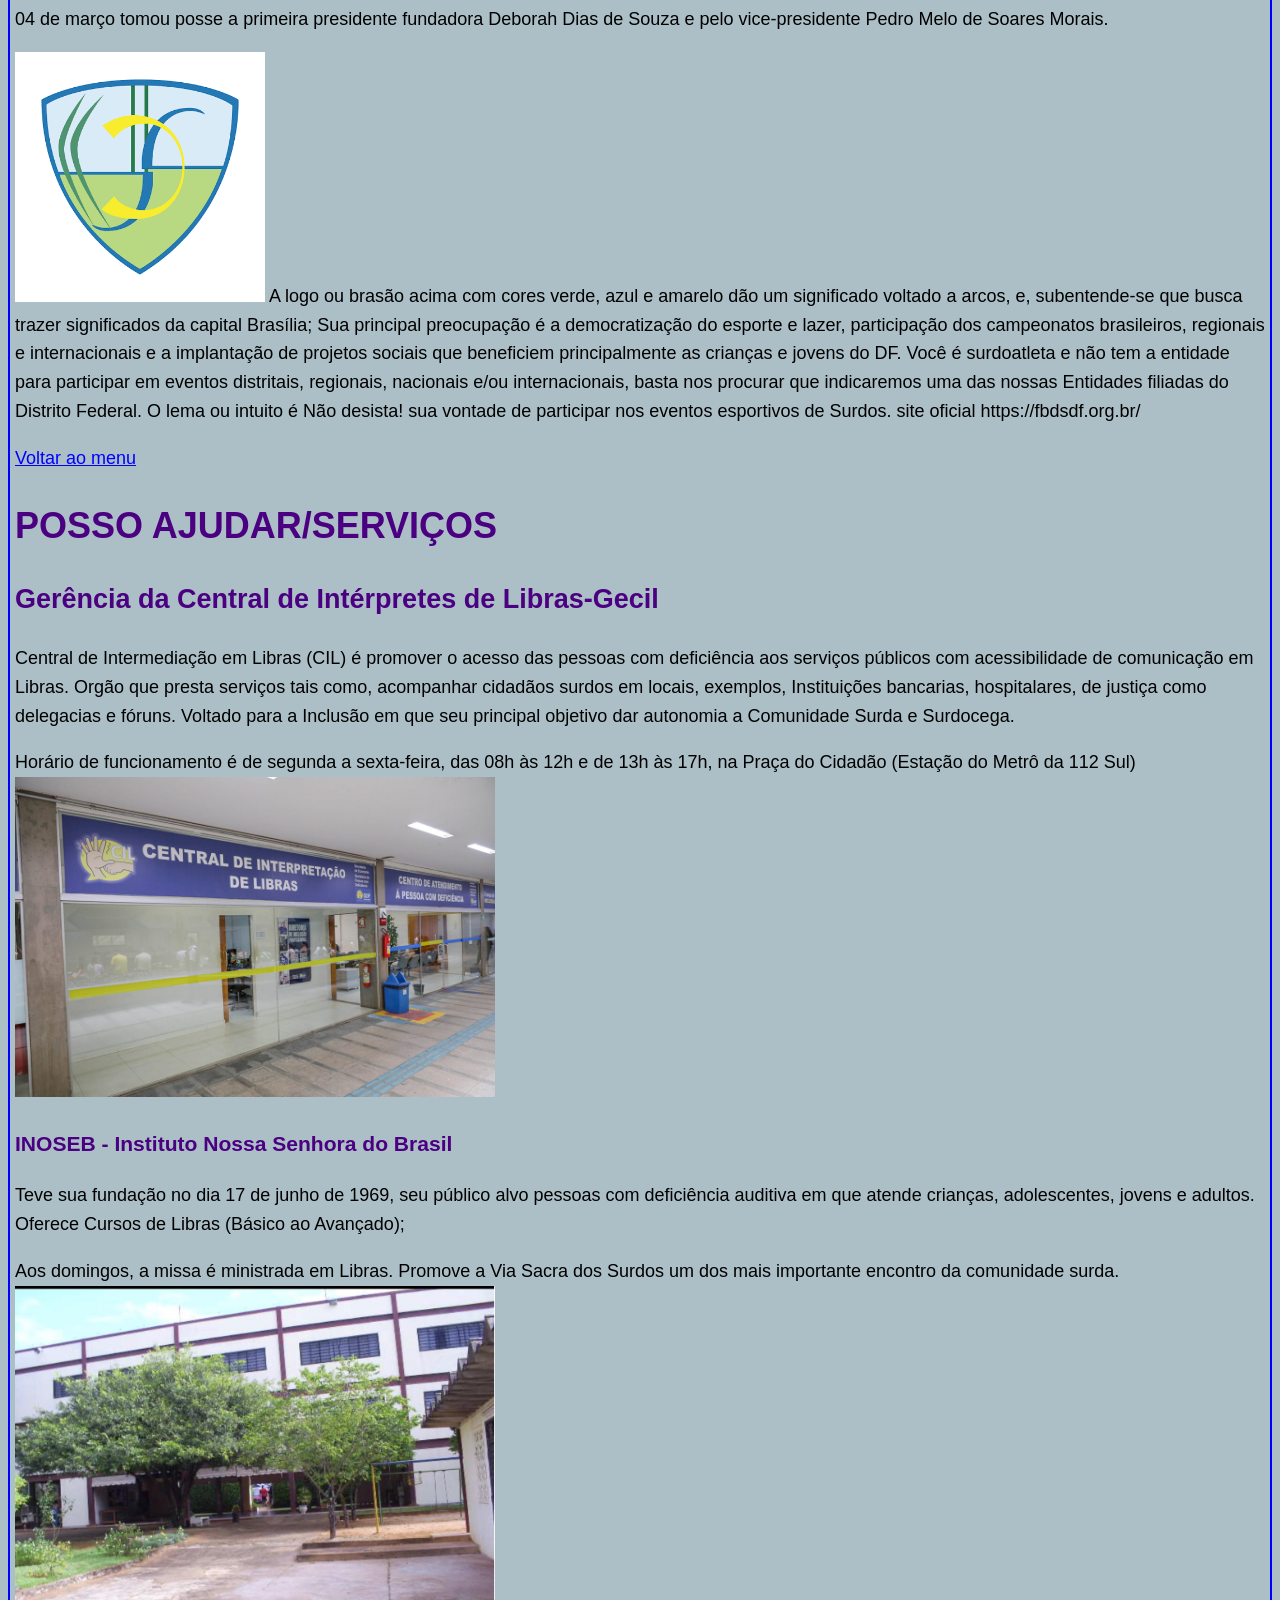
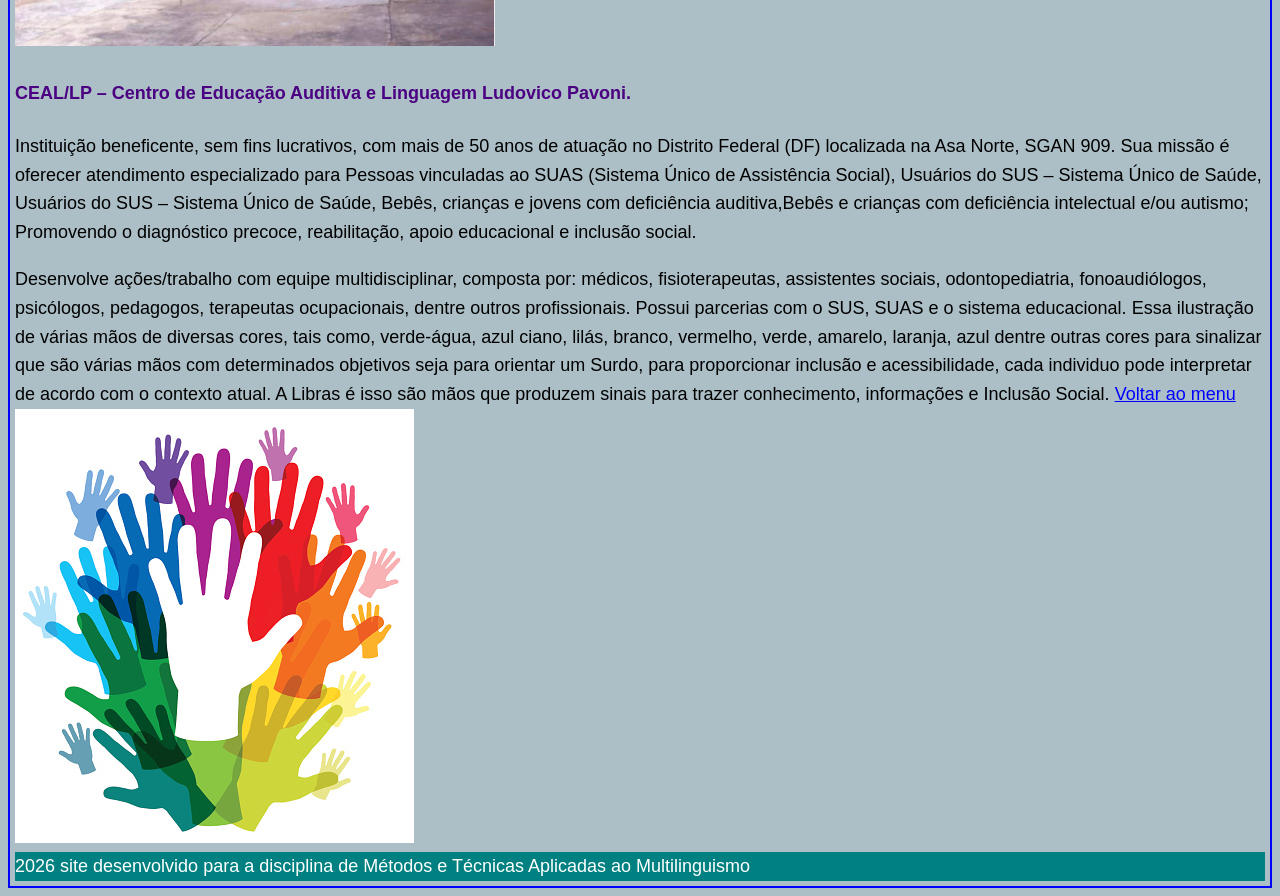
==== commit d4907a55: "Alterando estilização" ====
--- a/index.html
+++ b/index.html
@@ -56,7 +56,10 @@
 
             <p1>As aulas de percussão e voz oferecidas pela Banda Surdodum são gratuitas e abertas para crianças e adolescentes com surdez, independente de ter outras deficiências. Para divulgar o trabalho, a banda faz oficinas nas diversas regiões administrativas de Brasília e as crianças que se interessam continuam com as aulas semanais na sede da banda, que fica localizada na Asa Norte. Com apresentações em vários estados do país, aqui temos uma imagem de uma de suas apresentações em Banda completa.</p1>
             <img id="surdodum" src="img/surdodum.jpeg">
-            <video src="Meu Video/VID-20260703-WA0007.mp4"controls/>
+
+            <video width="640" height="360" controls>
+            <source src="Meu Video/VID-20260703-WA0007.mp4">    
+            </video>
             <h2>Federação Brasiliense Desportiva dos Surdos</h2>
             <p> Fundada no dia 04 de fevereiro de 2007, pela comissão constituída Deborah Dias de Souza, representante da ASB, Fernando Jacomini Felicio, representante da ADSB, Pedro Melo Soares de Morais, representante da ASSURP e Paulo Humberto Matos de Alencar, representante da ASSME. E no dia 04 de março tomou posse a primeira presidente fundadora Deborah Dias de Souza e pelo vice-presidente Pedro Melo de Soares Morais.</p>
             <img id="fds" src="img/images.png">
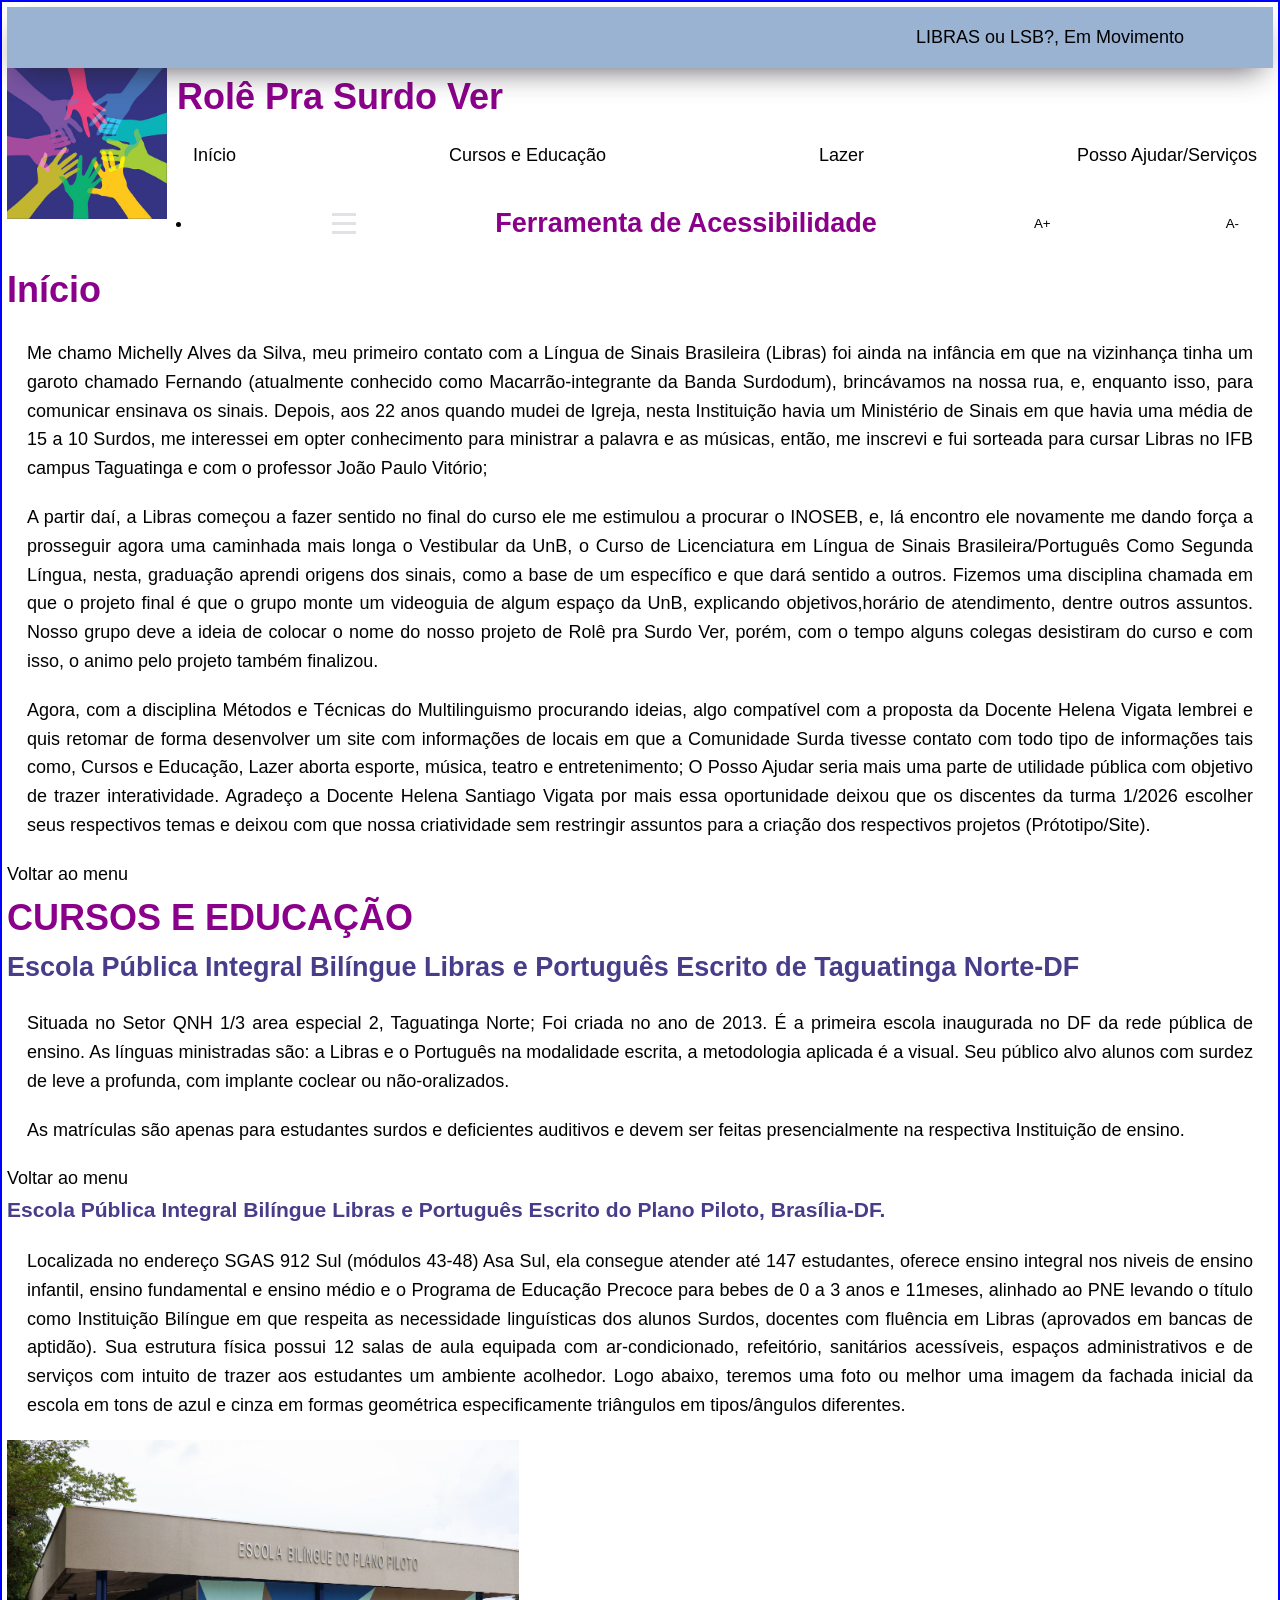
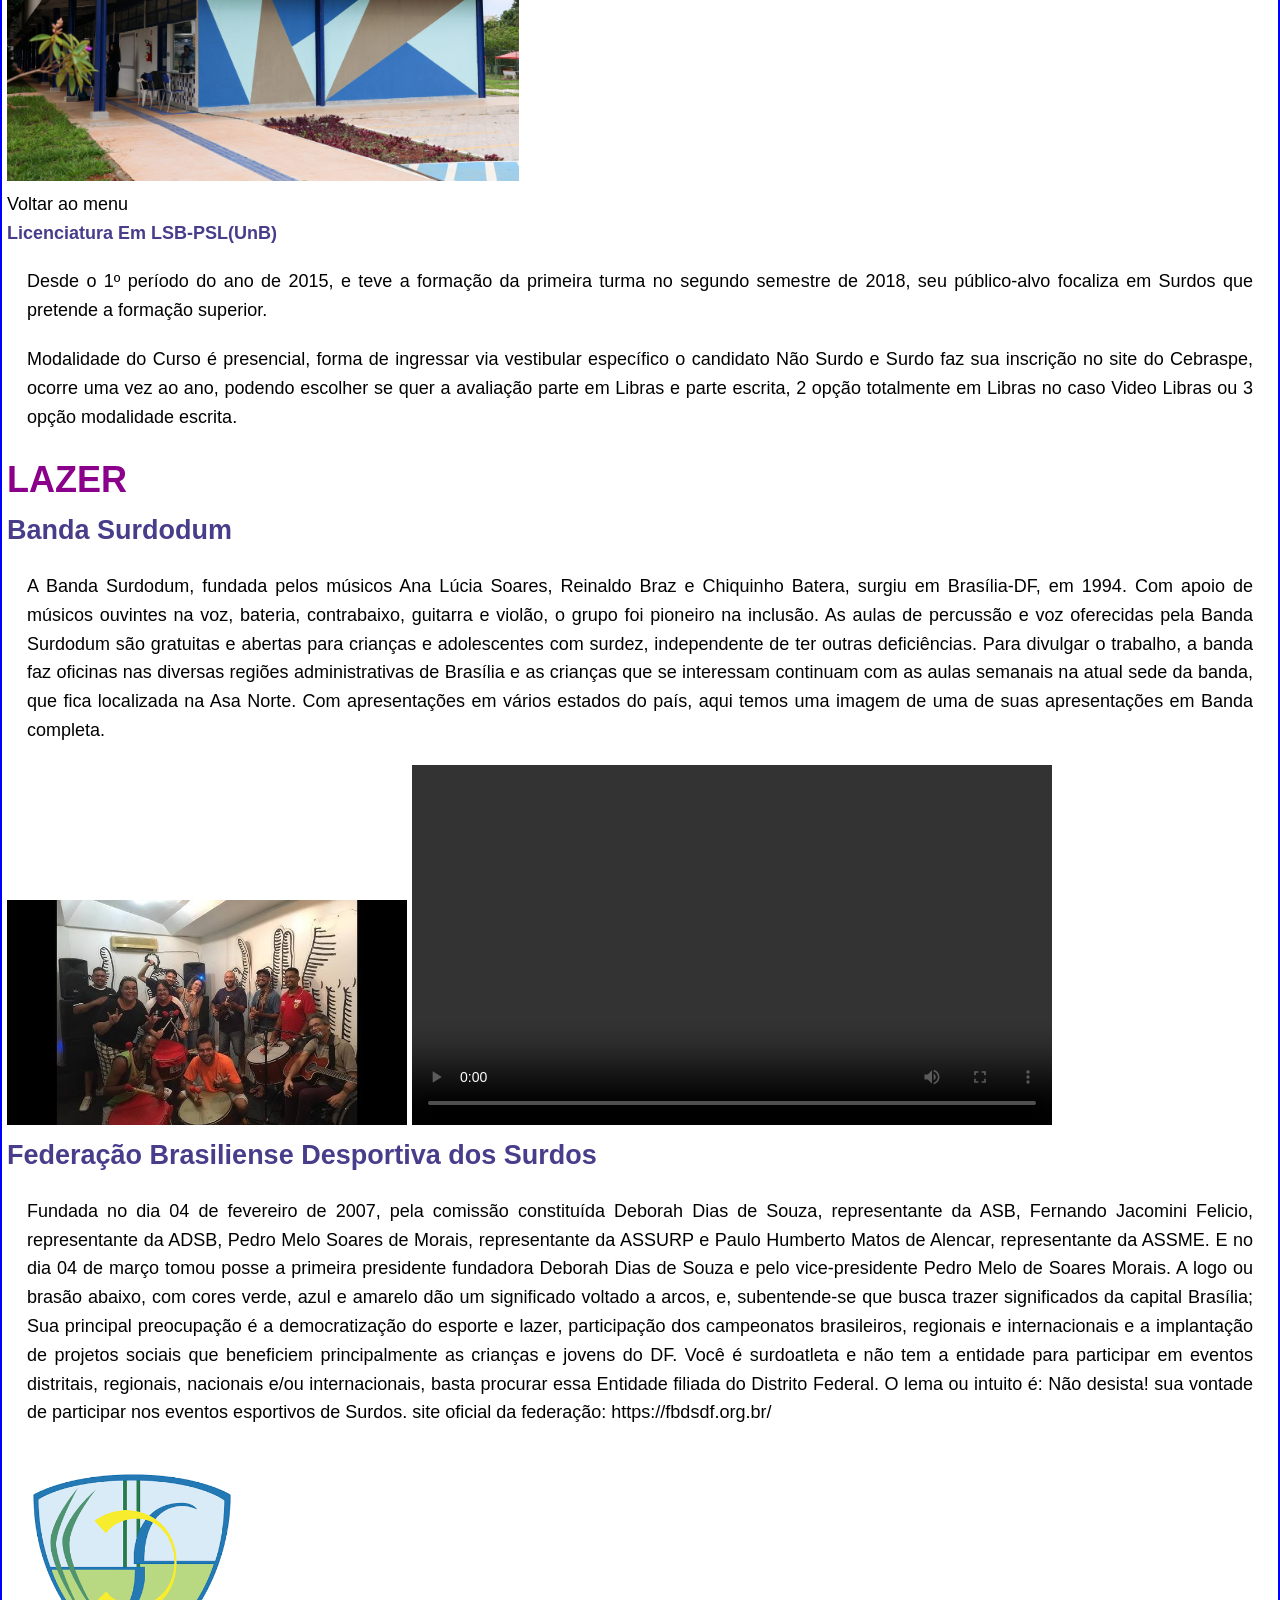
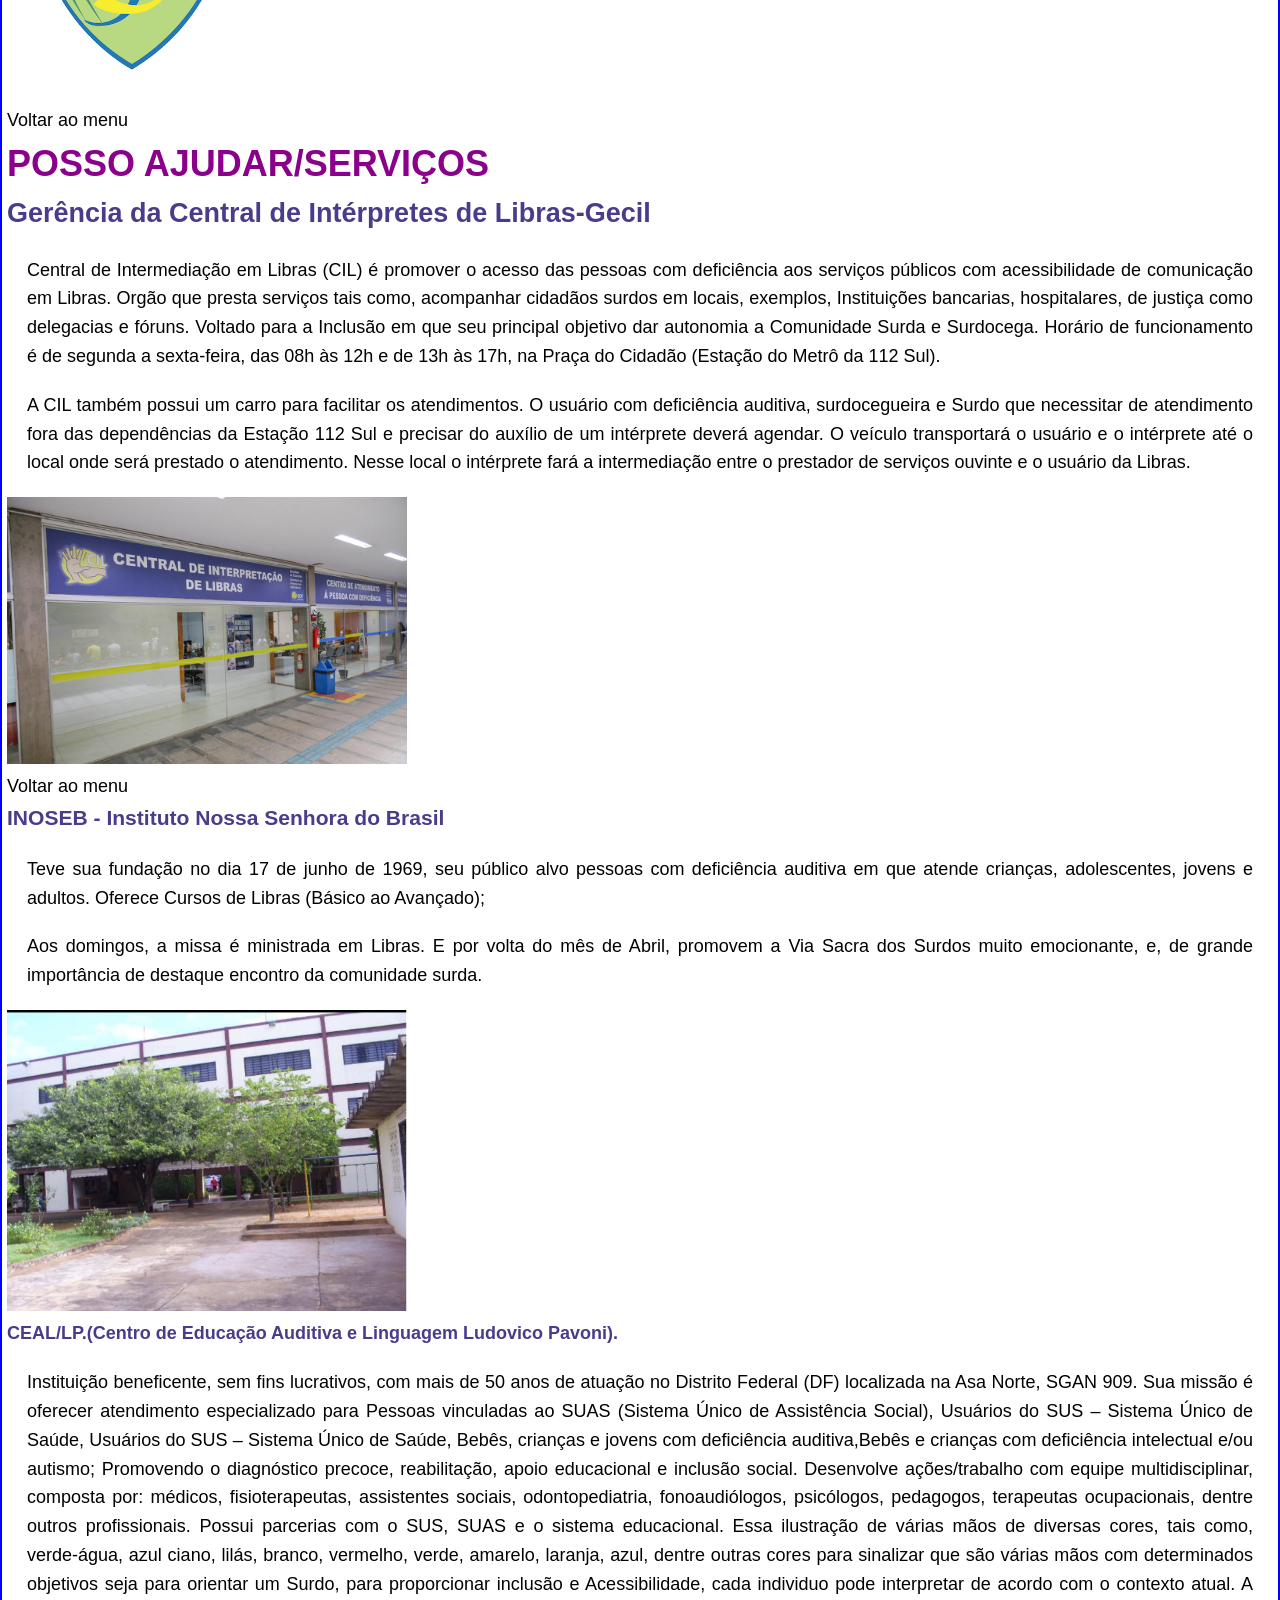
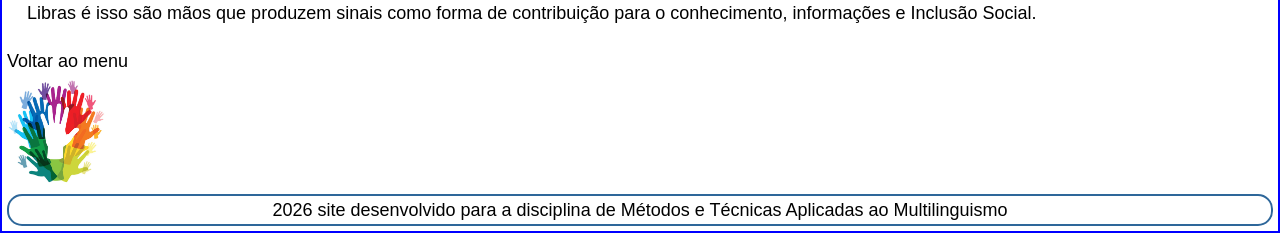
==== commit de2292ca: "Versão estilizada com acessibilidade" ====
--- a/index.html
+++ b/index.html
@@ -5,90 +5,144 @@
     <meta name="viewport" content="width=device-width, initial-scale=1.0">
     <title>Rolê Pra Surdo Ver</title>
     <link rel="stylesheet" href="estilo.css">
+    
 </head>
+
+
 <body>
-    <div class="box">
-        <img id="logo" src="img/circulo de maos.jpg" Descrição da imagem" />
-        <h1>Rolê Pra Surdo Ver</h1>
-        
+    
+    <header>
+
+        <nav>
+            <a href="/" class="brand-name"><a>LIBRAS ou LSB?, Em Movimento</a>
+    </header>
+        <img id="logo" src="img/circulo de maos.jpg" alt="Descrição da imagem">
+        <h1>Rolê Pra Surdo Ver</h1>    
+
+<nav id="menu">
+    <a href="#INÍCIO">Início</a>
+    <a href="#CURSOS E EDUCAÇÃO">Cursos e Educação</a>
+    <a href="#LAZER">Lazer</a>
+    <a href="#POSSO AJUDAR E SERVIÇOS">Posso Ajudar/Serviços</a>
+</nav>
+
+
+<nav>
+    <ul class="nav-bar-links">
+         <li class="active">
+    </ul>
+    <div class="menu-hamb-button hide-on-desktop">
+      <div class="btn-line"></div>
+      <div class="btn-line"></div>
+      <div class="btn-line"></div>
     </div>
 
-<nav>
-    <ul>
-         <li>
-            <a href="#QUEM SOMOS">Quem Somos</a>
-         </li>
-         <li>
-            <a href="#CURSOS E EDUCAÇÃO">Cursos e Educação</a>
-         </li>
-         <li>
-            <a href="#LAZER">Lazer</a>
-        </li>
-         <li>
-            <a href="#POSSO AJUDAR">Posso Ajudar/Serviços</a>
-        </li>
-    </ul>
+  <h1>Ferramenta de Acessibilidade</h1>
+  <button onclick="aumentarFonte()">A+</button>
+  <button onclick="diminuirFonte()">A-</button>
+  <script>
+    let tamanhoFonte = 18;
+    function aumentarFonte() {
+        tamanhoFonte += 2;
+        document.body.style.fontSize = tamanhoFonte +"px";
+    }
+
+    function diminuirFonte() {
+        if (tamanhoFonte > 2) {
+            tamanhoFonte -= 2;
+            document.body.style.fontSize = tamanhoFonte + "px";
+        }
+        document.body.style.fontSize = tamanhoFonte +
+    "px";
+    }
+  </script>
+
   </nav>
                 
-            <h1 id="quem-somos">QUEM SOMOS</h1>
+            <h1 id="INÍCIO">Início</h1> 
             <p>Me chamo Michelly Alves da Silva, meu primeiro contato com a Língua de Sinais Brasileira (Libras) foi ainda na infância em que na vizinhança tinha um garoto chamado Fernando (atualmente  conhecido como Macarrão-integrante da Banda Surdodum), brincávamos na nossa rua, e, enquanto isso, para comunicar ensinava os sinais. Depois, aos 22 anos quando mudei de Igreja, nesta Instituição havia um Ministério de Sinais em que havia uma média de 15  a 10 Surdos, me interessei em opter conhecimento para ministrar a palavra e as músicas, então, me inscrevi e fui sorteada para cursar Libras no IFB campus Taguatinga e com o professor João Paulo Vitório;</p>
-            <p1> A partir daí, a Libras começou a fazer sentido no final do curso ele me estimulou a procurar o INOSEB, e, lá encontro ele novamente me dando força a prosseguir agora uma caminhada mais longa o Vestibular da UnB, o Curso de Licenciatura em Língua de Sinais Brasileira/Português Como Segunda Língua, nesta, graduação aprendi origens dos sinais, como a base de um específico e que dará sentido a outros. Fizemos uma disciplina chamada  em que o projeto final é que o grupo monte um videoguia de algum espaço da UnB, explicando objetivos,horário de atendimento, dentre outros assuntos. Nosso grupo deve a ideia de colocar o nome do nosso projeto de Rolê pra Surdo Ver, porém, com o tempo alguns colegas desistiram do curso e com isso, o animo pelo projeto também finalizou. 
-            <p2> Agora, com a disciplina Métodos e Técnicas do Multilinguismo procurando ideias, algo compatível com a proposta da Docente Helena Vigata lembrei e quis retomar de forma desenvolver um site com informações de locais em que a Comunidade Surda tivesse contato com todo tipo de informações tais como, Cursos e Educação, Lazer aborta esporte, música, teatro e entretenimento; O Posso Ajudar seria mais uma parte de utilidade pública com objetivo de trazer interatividade. Agradeço a Docente Helena Santiago Vigata por mais essa oportunidade deixou que os discentes da turma 1/2026 escolher seus respectivos temas e deixou com que nossa criatividade sem restringir assuntos para a criação dos respectivos projetos (Prótotipo/Site).</p2>
+            <p> A partir daí, a Libras começou a fazer sentido no final do curso ele me estimulou a procurar o INOSEB, e, lá encontro ele novamente me dando força a prosseguir agora uma caminhada mais longa o Vestibular da UnB, o Curso de Licenciatura em Língua de Sinais Brasileira/Português Como Segunda Língua, nesta, graduação aprendi origens dos sinais, como a base de um específico e que dará sentido a outros. Fizemos uma disciplina chamada  em que o projeto final é que o grupo monte um videoguia de algum espaço da UnB, explicando objetivos,horário de atendimento, dentre outros assuntos. Nosso grupo deve a ideia de colocar o nome do nosso projeto de Rolê pra Surdo Ver, porém, com o tempo alguns colegas desistiram do curso e com isso, o animo pelo projeto também finalizou.</p>
+            <p> Agora, com a disciplina Métodos e Técnicas do Multilinguismo procurando ideias, algo compatível com a proposta da Docente Helena Vigata lembrei e quis retomar de forma desenvolver um site com informações de locais em que a Comunidade Surda tivesse contato com todo tipo de informações tais como, Cursos e Educação, Lazer aborta esporte, música, teatro e entretenimento; O Posso Ajudar seria mais uma parte de utilidade pública com objetivo de trazer interatividade. Agradeço a Docente Helena Santiago Vigata por mais essa oportunidade deixou que os discentes da turma 1/2026 escolher seus respectivos temas e deixou com que nossa criatividade sem restringir assuntos para a criação dos respectivos projetos (Prótotipo/Site).</p>
             <a href="#menu"> Voltar ao menu</a>
 
+
+
             <h1 id="Cursos e Educação">CURSOS E EDUCAÇÃO</h1>
+            
             <h2> Escola Pública Integral Bilíngue Libras e Português Escrito de Taguatinga Norte-DF </h2>
             <p> Situada no Setor QNH 1/3 area especial 2, Taguatinga Norte; Foi criada no ano de 2013. É a primeira escola inaugurada no DF da rede pública de ensino. As línguas ministradas são: a Libras e o Português na modalidade escrita, a metodologia aplicada é a visual. Seu público alvo alunos com surdez de leve a profunda, com implante coclear ou não-oralizados. </p>
-            <p1> As matrículas são apenas para estudantes surdos e deficientes auditivos e devem ser feitas presencialmente na respectiva Instituição de ensino. </p1>
+            <p> As matrículas são apenas para estudantes surdos e deficientes auditivos e devem ser feitas presencialmente na respectiva Instituição de ensino. </p>
+            <a href="#menu"> Voltar ao menu</a>
+            
             
             <h3> Escola Pública Integral Bilíngue Libras e Português Escrito do Plano Piloto, Brasília-DF.</h3>
-            <p> Localizada no endereço SGAS 912 Sul (módulos 43-48) Asa Sul, ela consegue atender até 147 estudantes, oferece ensino integral nos niveis de ensino infantil, ensino fundamental e ensino médio e o Programa de Educação Precoce para bebes de 0 a 3 anos e 11meses, alinhado ao PNE levando o título como Instituição Bilíngue em que respeita as necessidade linguísticas dos alunos Surdos, docentes com fluência em Libras (aprovados em bancas de aptidão). Sua estrutura física possui 12 salas de aula equipada com ar-condicionado, refeitório, sanitários acessíveis, espaços administrativos e de serviços com intuito de trazer aos estudantes um ambiente acolhedor. Logo abaixo, teremos uma foto ou melhor uma imagem da fachada inicial da escola em tons de azul e cinza em formas geométrica especificamente triângulos em posições diferentes.</p>
-            <img src="img/fachada da escola bilingue plano piloto.jpeg " width="512">
+            <p> Localizada no endereço SGAS 912 Sul (módulos 43-48) Asa Sul, ela consegue atender até 147 estudantes, oferece ensino integral nos niveis de ensino infantil, ensino fundamental e ensino médio e o Programa de Educação Precoce para bebes de 0 a 3 anos e 11meses, alinhado ao PNE levando o título como Instituição Bilíngue em que respeita as necessidade linguísticas dos alunos Surdos, docentes com fluência em Libras (aprovados em bancas de aptidão). Sua estrutura física possui 12 salas de aula equipada com ar-condicionado, refeitório, sanitários acessíveis, espaços administrativos e de serviços com intuito de trazer aos estudantes um ambiente acolhedor. Logo abaixo, teremos uma foto ou melhor uma imagem da fachada inicial da escola em tons de azul e cinza em formas geométrica especificamente triângulos em tipos/ângulos diferentes.</p>
+            <img src="img/fachada da escola bilingue plano piloto.jpeg " width="512"><br />
+            <a href="#menu">Voltar ao menu</a>
+            
+            
             
             <h4> Licenciatura Em LSB-PSL(UnB)</h4>
             <p> Desde o 1º período do ano de 2015, e teve a formação da primeira turma no segundo semestre de 2018, seu público-alvo focaliza em Surdos que pretende a formação superior.</p>
-            <p1> Modalidade do Curso é presencial, forma de ingressar via vestibular específico o candidato Não Surdo e Surdo faz sua inscrição no site do Cebraspe, ocorre uma vez ao ano, podendo escolher se quer a avaliação parte em Libras e parte escrita, 2 opção totalmente em Libras no caso Video Libras ou 3 opção modalidade escrita.</p1>
-            <a href="#menu"> Voltar ao menu</a>
+            <p> Modalidade do Curso é presencial, forma de ingressar via vestibular específico o candidato Não Surdo e Surdo faz sua inscrição no site do Cebraspe, ocorre uma vez ao ano, podendo escolher se quer a avaliação parte em Libras e parte escrita, 2 opção totalmente em Libras no caso Video Libras ou 3 opção modalidade escrita.</p>
+           
+
+
 
             <h1 id="lazer">LAZER</h1>    
+            
+            
             <h2>Banda Surdodum</h2>
-            <p> A Banda Surdodum, fundada pelos músicos Ana Lúcia Soares, Reinaldo Braz e Chiquinho Batera, surgiu em Brasília-DF, em 1994. Com apoio de músicos ouvintes na voz, bateria, contrabaixo, guitarra e violão, o grupo foi pioneiro na inclusão.
-
-            <p1>As aulas de percussão e voz oferecidas pela Banda Surdodum são gratuitas e abertas para crianças e adolescentes com surdez, independente de ter outras deficiências. Para divulgar o trabalho, a banda faz oficinas nas diversas regiões administrativas de Brasília e as crianças que se interessam continuam com as aulas semanais na sede da banda, que fica localizada na Asa Norte. Com apresentações em vários estados do país, aqui temos uma imagem de uma de suas apresentações em Banda completa.</p1>
+            <p> A Banda Surdodum, fundada pelos músicos Ana Lúcia Soares, Reinaldo Braz e Chiquinho Batera, surgiu em Brasília-DF, em 1994. Com apoio de músicos ouvintes na voz, bateria, contrabaixo, guitarra e violão, o grupo foi pioneiro na inclusão. As aulas de percussão e voz oferecidas pela Banda Surdodum são gratuitas e abertas para crianças e adolescentes com surdez, independente de ter outras deficiências. Para divulgar o trabalho, a banda faz oficinas nas diversas regiões administrativas de Brasília e as crianças que se interessam continuam com as aulas semanais na atual sede da banda, que fica localizada na Asa Norte. Com apresentações em vários estados do país, aqui temos uma imagem de uma de suas apresentações em Banda completa.</p>
             <img id="surdodum" src="img/surdodum.jpeg">
 
             <video width="640" height="360" controls>
-            <source src="Meu Video/VID-20260703-WA0007.mp4">    
-            </video>
+            <source src="entrevista-surdodum.mp4" type="video/mp4">
+            Seu navegador não suporta a tag de vídeos.
+            </video>    
+
+            
+            
             <h2>Federação Brasiliense Desportiva dos Surdos</h2>
-            <p> Fundada no dia 04 de fevereiro de 2007, pela comissão constituída Deborah Dias de Souza, representante da ASB, Fernando Jacomini Felicio, representante da ADSB, Pedro Melo Soares de Morais, representante da ASSURP e Paulo Humberto Matos de Alencar, representante da ASSME. E no dia 04 de março tomou posse a primeira presidente fundadora Deborah Dias de Souza e pelo vice-presidente Pedro Melo de Soares Morais.</p>
-            <img id="fds" src="img/images.png">
-                A logo ou brasão acima com cores verde, azul e amarelo dão um significado voltado a arcos, e, subentende-se que  busca trazer significados da capital Brasília;
+            <p> Fundada no dia 04 de fevereiro de 2007, pela comissão constituída Deborah Dias de Souza, representante da ASB, Fernando Jacomini Felicio, representante da ADSB, Pedro Melo Soares de Morais, representante da ASSURP e Paulo Humberto Matos de Alencar, representante da ASSME. E no dia 04 de março tomou posse a primeira presidente fundadora Deborah Dias de Souza e pelo vice-presidente Pedro Melo de Soares Morais.  A logo ou brasão abaixo, com cores verde, azul e amarelo dão um significado voltado a arcos, e, subentende-se que  busca trazer significados da capital Brasília;
                 Sua principal preocupação é a democratização do esporte e lazer, participação dos campeonatos brasileiros, regionais e internacionais e a implantação de projetos sociais que beneficiem principalmente as crianças e jovens do DF.
 
-                Você é surdoatleta e não tem a entidade para participar em eventos distritais, regionais, nacionais e/ou internacionais, basta nos procurar que indicaremos uma das nossas Entidades filiadas do Distrito Federal.
+                Você é surdoatleta e não tem a entidade para participar em eventos distritais, regionais, nacionais e/ou internacionais, basta procurar essa Entidade filiada do Distrito Federal.
 
-                O lema ou intuito é Não desista! sua vontade de participar nos eventos esportivos de Surdos. site oficial https://fbdsdf.org.br/</p>
+                O lema ou intuito é: Não desista! sua vontade de participar nos eventos esportivos de Surdos. site oficial da federação: https://fbdsdf.org.br/</p>
+            
+            <img id="fds" src="img/images.png"><br />
             <a href="#menu"> Voltar ao menu</a>
             
+
+
             <h1 id="posso ajudar">POSSO AJUDAR/SERVIÇOS</h1>
+            
+            
             <h2>Gerência da Central de Intérpretes de Libras-Gecil</h2>
-            <p> Central de Intermediação em Libras (CIL) é promover o acesso das pessoas com deficiência aos serviços públicos com acessibilidade de comunicação em Libras. Orgão que presta serviços tais como, acompanhar cidadãos surdos em locais, exemplos, Instituições bancarias, hospitalares, de justiça como delegacias e fóruns. Voltado para a Inclusão em que seu principal objetivo dar autonomia a Comunidade Surda e Surdocega.</p>
-            <p1>Horário de funcionamento é de segunda a sexta-feira, das 08h às 12h e de 13h às 17h, na Praça do Cidadão (Estação do Metrô da 112 Sul)</p1>
+            <p> Central de Intermediação em Libras (CIL) é promover o acesso das pessoas com deficiência aos serviços públicos com acessibilidade de comunicação em Libras. Orgão que presta serviços tais como, acompanhar cidadãos surdos em locais, exemplos, Instituições bancarias, hospitalares, de justiça como delegacias e fóruns. Voltado para a Inclusão em que seu principal objetivo dar autonomia a Comunidade Surda e Surdocega. Horário de funcionamento é de segunda a sexta-feira, das 08h às 12h e de 13h às 17h, na Praça do Cidadão (Estação do Metrô da 112 Sul).</p>
+            <p> A CIL também possui um carro para facilitar os atendimentos. O usuário com deficiência auditiva, surdocegueira e Surdo que necessitar de atendimento fora das dependências da Estação 112 Sul e precisar do auxílio de um intérprete deverá agendar. O veículo transportará o usuário e o intérprete até o local onde será prestado o atendimento. Nesse local o intérprete fará a intermediação entre o prestador de serviços ouvinte e o usuário da Libras.</p>
+            <img id="gecil" src="img/gecildf.jpg"><br />
+            <a href="#menu"> Voltar ao menu</a>
+            
 
-            <img id="gecil" src="img/gecildf.jpg">
+            
+            <h3>INOSEB - Instituto Nossa Senhora do Brasil</h3>
+            
+            <p>Teve sua fundação no dia 17 de junho de 1969, seu público alvo pessoas com deficiência auditiva em que atende crianças, adolescentes, jovens e adultos. Oferece Cursos de Libras (Básico ao Avançado);</p> 
+            <p>Aos domingos, a missa é ministrada em Libras. E por volta do mês de Abril, promovem a Via Sacra dos Surdos muito emocionante, e, de grande importância de destaque encontro da comunidade surda.</p>
+            <img id="Inoseb" src="img/Inoseb.jpg">
 
-            <h3>INOSEB - Instituto Nossa Senhora do Brasil</h3>
-            <p>Teve sua fundação no dia 17 de junho de 1969, seu público alvo pessoas com deficiência auditiva em que atende crianças, adolescentes, jovens e adultos. Oferece Cursos de Libras (Básico ao Avançado);</p> 
-            <p1>Aos domingos, a missa é ministrada em Libras. Promove a Via Sacra dos Surdos um dos mais importante encontro da comunidade surda.</p1>
 
-            <img id="Inoseb" src="img/Inoseb.jpg">
-            <h4> CEAL/LP – Centro de Educação Auditiva e Linguagem Ludovico Pavoni.</h4>
-            <p>Instituição beneficente, sem fins lucrativos, com mais de 50 anos de atuação no Distrito Federal (DF) localizada na Asa Norte, SGAN 909. Sua missão é oferecer atendimento especializado para Pessoas vinculadas ao SUAS (Sistema Único de Assistência Social), Usuários do SUS – Sistema Único de Saúde, Usuários do SUS – Sistema Único de Saúde, Bebês, crianças e jovens com deficiência auditiva,Bebês e crianças com deficiência intelectual e/ou autismo; Promovendo o diagnóstico precoce, reabilitação, apoio educacional e inclusão social.</p>
-            <p1> Desenvolve ações/trabalho com equipe multidisciplinar, composta por: médicos, fisioterapeutas, assistentes sociais, odontopediatria, fonoaudiólogos, psicólogos, pedagogos, terapeutas ocupacionais, dentre outros profissionais. Possui parcerias com o SUS, SUAS e o sistema educacional.</p1>
-            <p2> Essa ilustração de várias mãos de diversas cores, tais como, verde-água, azul ciano, lilás, branco, vermelho, verde, amarelo, laranja, azul dentre outras cores para sinalizar que são várias mãos com determinados objetivos seja para orientar um Surdo, para proporcionar inclusão e acessibilidade, cada individuo pode interpretar de acordo com o contexto atual. A Libras é isso são mãos que produzem sinais para trazer conhecimento, informações e Inclusão Social.</p2>
-            <a href="#menu"> Voltar ao menu</a>
+            <h4> CEAL/LP.(Centro de Educação Auditiva e Linguagem Ludovico Pavoni).</h4>
+            <p>Instituição beneficente, sem fins lucrativos, com mais de 50 anos de atuação no Distrito Federal (DF) localizada na Asa Norte, SGAN 909. Sua missão é oferecer atendimento especializado para Pessoas vinculadas ao SUAS (Sistema Único de Assistência Social), Usuários do SUS – Sistema Único de Saúde, Usuários do SUS – Sistema Único de Saúde, Bebês, crianças e jovens com deficiência auditiva,Bebês e crianças com deficiência intelectual e/ou autismo; Promovendo o diagnóstico precoce, reabilitação, apoio educacional e inclusão social. Desenvolve ações/trabalho com equipe multidisciplinar, composta por: médicos, fisioterapeutas, assistentes sociais, odontopediatria, fonoaudiólogos, psicólogos, pedagogos, terapeutas ocupacionais, dentre outros profissionais. Possui parcerias com o SUS, SUAS e o sistema educacional. Essa ilustração de várias mãos de diversas cores, tais como, verde-água, azul ciano, lilás, branco, vermelho, verde, amarelo, laranja, azul, dentre outras cores para sinalizar que são várias mãos com determinados objetivos seja para orientar um Surdo, para proporcionar inclusão e Acessibilidade, cada individuo pode interpretar de acordo com o contexto atual. A Libras é isso são mãos que produzem sinais como forma de contribuição para o conhecimento, informações e Inclusão Social.</p>
+            <a href="#menu"> Voltar ao menu</a><br />
+           
+           
             <img id="variasmaos" src="img/variasmaos.jpg">
+
+
+
             <footer> 2026 site desenvolvido para a disciplina de Métodos e Técnicas Aplicadas ao Multilinguismo</footer>
 <div vw class="enabled">
   <div vw-access-button class="active"></div>
--- a/estilo.css
+++ b/estilo.css
@@ -1,25 +1,12 @@
-element.style {
-}
-{
-    padding: 0,3rem;
-    background-color: #567895;
-}
-*,*::before, *::after {
-    box-sizing: border-box;
-}
-div {
-    display: block;
-    unicode-bidi: isolate;
-}
-:root{
-    --bg: rgb(172, 191, 198);
-    --heading: indigo;
-    --link: blue;
-    --bg-footer: teal;
-    --text-footer: white;
-}
-
-body{
+*{
+ padding: 0;
+ margin: 0;
+ box-sizing: border-box;   
+}
+
+
+body {
+
     padding: 5px;
     background: var(--bg);
     color: var(--text);
@@ -30,11 +17,134 @@
     border-width: 2px;
     border-color: blue;
 
-}
-
-h1,h2,h3,h4 {
-    color: var(--heading);
-}
+
+    a {
+        text-decoration: none;
+        color: inherit;
+    }
+    
+}
+
+header {
+    background-color: #9bb3d2;
+    box-shadow: rgba(35, 29, 38, 0.75) 0px 13px 30px -12px;
+    position: relative;
+}
+
+nav {
+    display: flex;
+    justify-content: space-between;
+    align-items: center;
+
+    max-width: 1120px;
+    margin: 0 auto;
+    padding: 16px;
+}
+
+.brand-name {
+    font-size: 32px;
+    font-weight: bold;
+}
+
+.navbar-links {
+    display: flex;
+    gap: 16px;
+
+}
+
+.navbar-links li {
+    color: #737380;
+    font-size: 20px;
+   
+    transition: 0.2s;   
+}
+
+.navbar-links li.active
+.navbar-links li.hover {   
+    color: #e1e1e6;
+}
+
+.navbar-links li a {
+    padding: 8px;
+}
+
+
+@media (min-width: 960px) {
+    .hide-on-desktop {
+        display: none;
+    }
+}
+
+@media (max-width: 960px) {
+    .navbar-links {
+        opacity: 0;
+        top: 0;
+
+        position:absolute;
+        top: 100%;
+        left: 0;
+        right: 0;
+
+
+        flex-direction: column;
+        background-color: #202024;
+        box-shadow: rgba(35, 29, 38, 0.75) 0px 13px 30px -12px;
+        padding: 32px 0;
+        border-top: outset;
+        gap: 0;
+
+
+        transition: 0.5s;
+    }
+
+    .navbar-links li {
+        text-align: center;
+    }
+}
+
+    .navbar-links li a {
+      line-height: 40px;
+      width: 100%;
+      display: block;
+    }
+
+
+    .menu-hamb-button {
+        display: flex;
+        flex-direction: column;
+        gap: 6px;
+    }
+
+    .btn-line {
+        width: 24px;
+        height: 3px;
+        background-color: #e1e1e6;
+    }
+
+
+
+:root {
+    --cor-primaria: #8ac4ea;
+    --fonte-principal: 'Arial', sans-serif;   
+}
+
+
+p {
+    text-align: justify;
+    line-height: 1.6;
+    margin: 20px;
+}
+
+h1
+{
+    color: darkmagenta;
+}
+
+h2,h3,h4 {
+    color:darkslateblue
+}
+    
+
 a {
     color: var(--link);
     text-decoration: underline;
@@ -42,38 +152,72 @@
 
 button {
     background: var(--primary);
-    color:#FFFFFF;
+    color:black;
     border: none;
     padding: 12px 18px;
     border-radius: 10px;
 }
 
-footer{
+#logo 
+{
+    float: left;
+    margin-right: 10px;
+    width: 160px;
+}
+
+#Início {
+   text-align: justify;
+   width: 250px;
+} 
+
+
+#CURSOS-E-EDUCAÇÃO {
+    text-align: justify;
+    width: 250px;
+}
+
+#LAZER {
+     text-align: justify;
+    width: 250px;
+}
+
+#fds
+{
+    width: 250px;
+}
+#gecil
+{
+    width: 400px;
+}
+#Inoseb
+{
+    width: 400px;
+}
+
+#ViaSacra 
+{
+    width: 400px;
+}
+
+
+#surdodum {
+     width: 400px;
+}
+
+
+#variasmaos
+{
+    image-orientation: center; /* Centraliza */
+    width: 100px;
+}
+
+
+footer
+{
+    text-align: center; /* Centraliza */
+    border: 2px solid #2e679a;
+    border-radius: 15px;/* Deixa os cantos arredondados */
     bottom: 0;
     background: var(--bg-footer);
     color: var(--text-footer);
 }
-
-#logo 
-{
-    float: left;
-    margin-right: 10px;
-    width: 100px;
-    
-}
-#lazer
-{
-    width: 250px;
-}
-#fds
-{
-    width: 250px;
-}
-#gecil
-{
-    width: 480px;
-}
-#Inoseb
-{
-    width: 480px
-}
